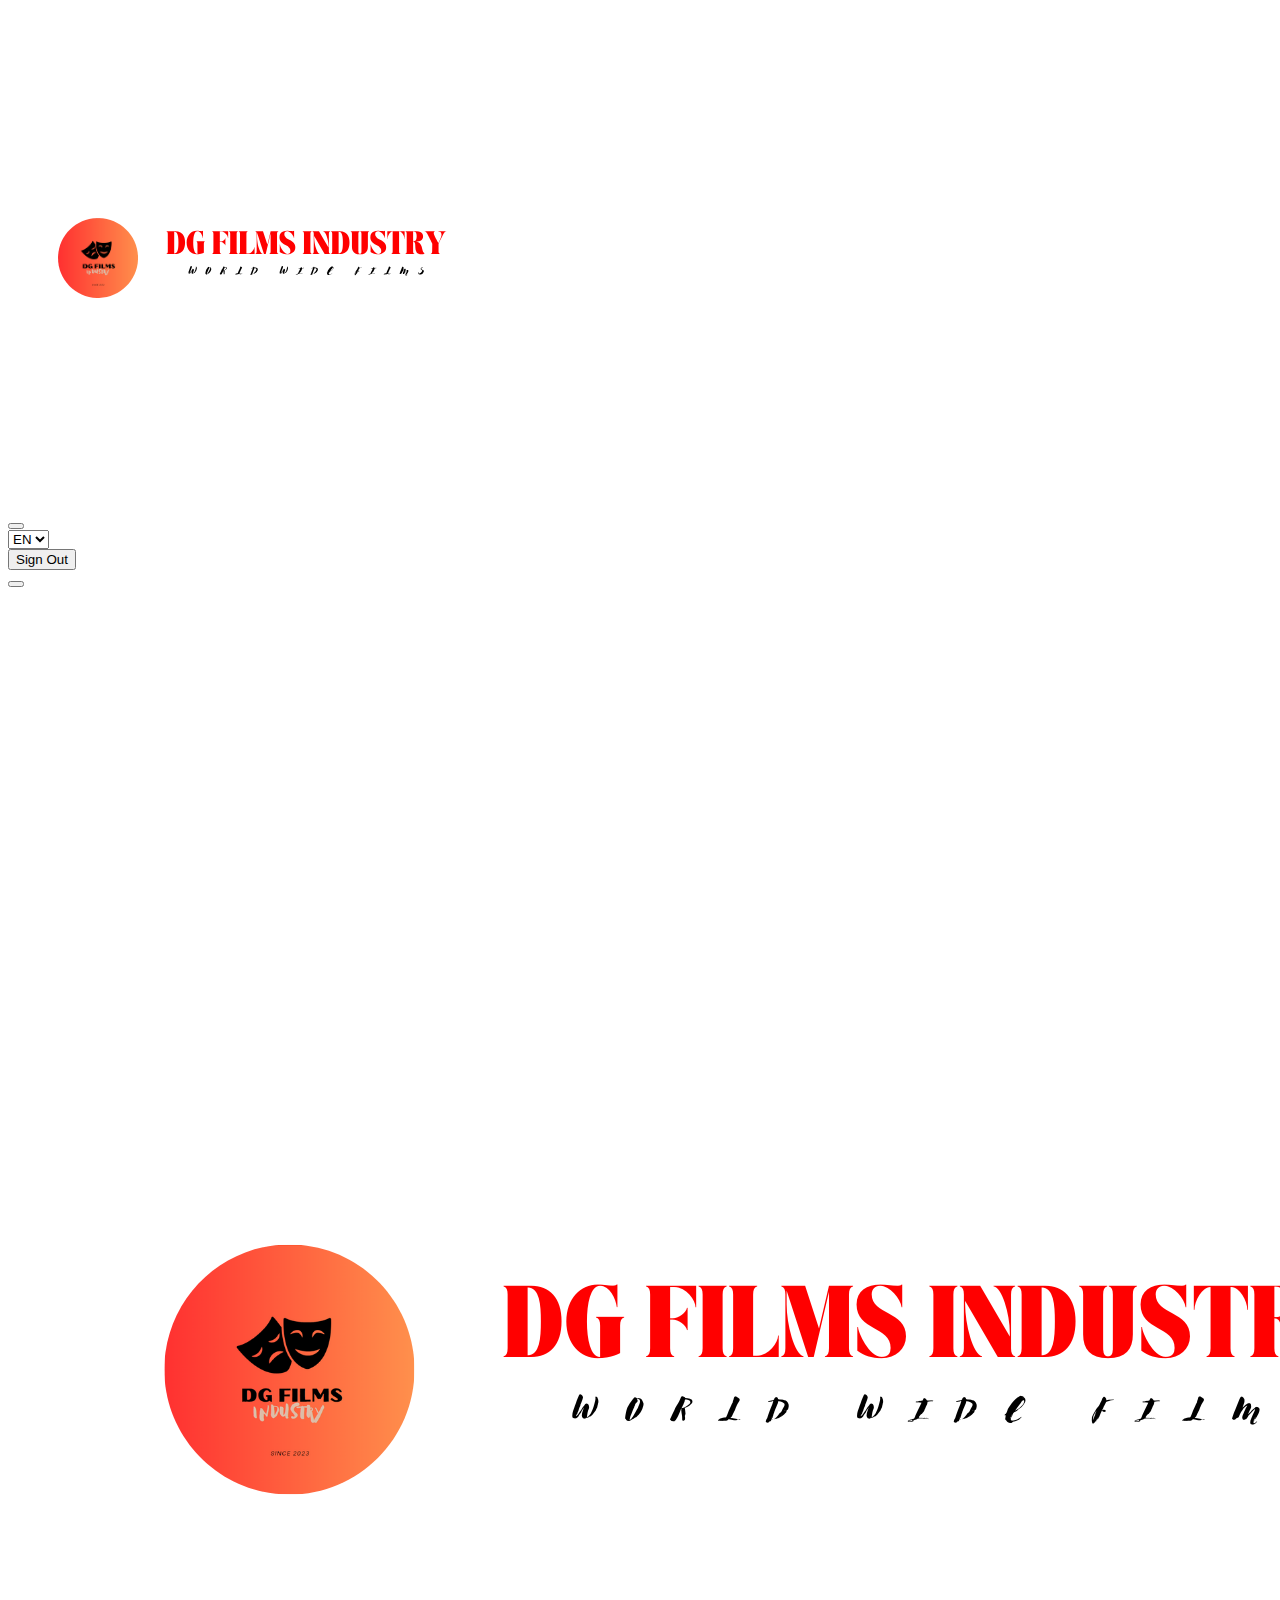
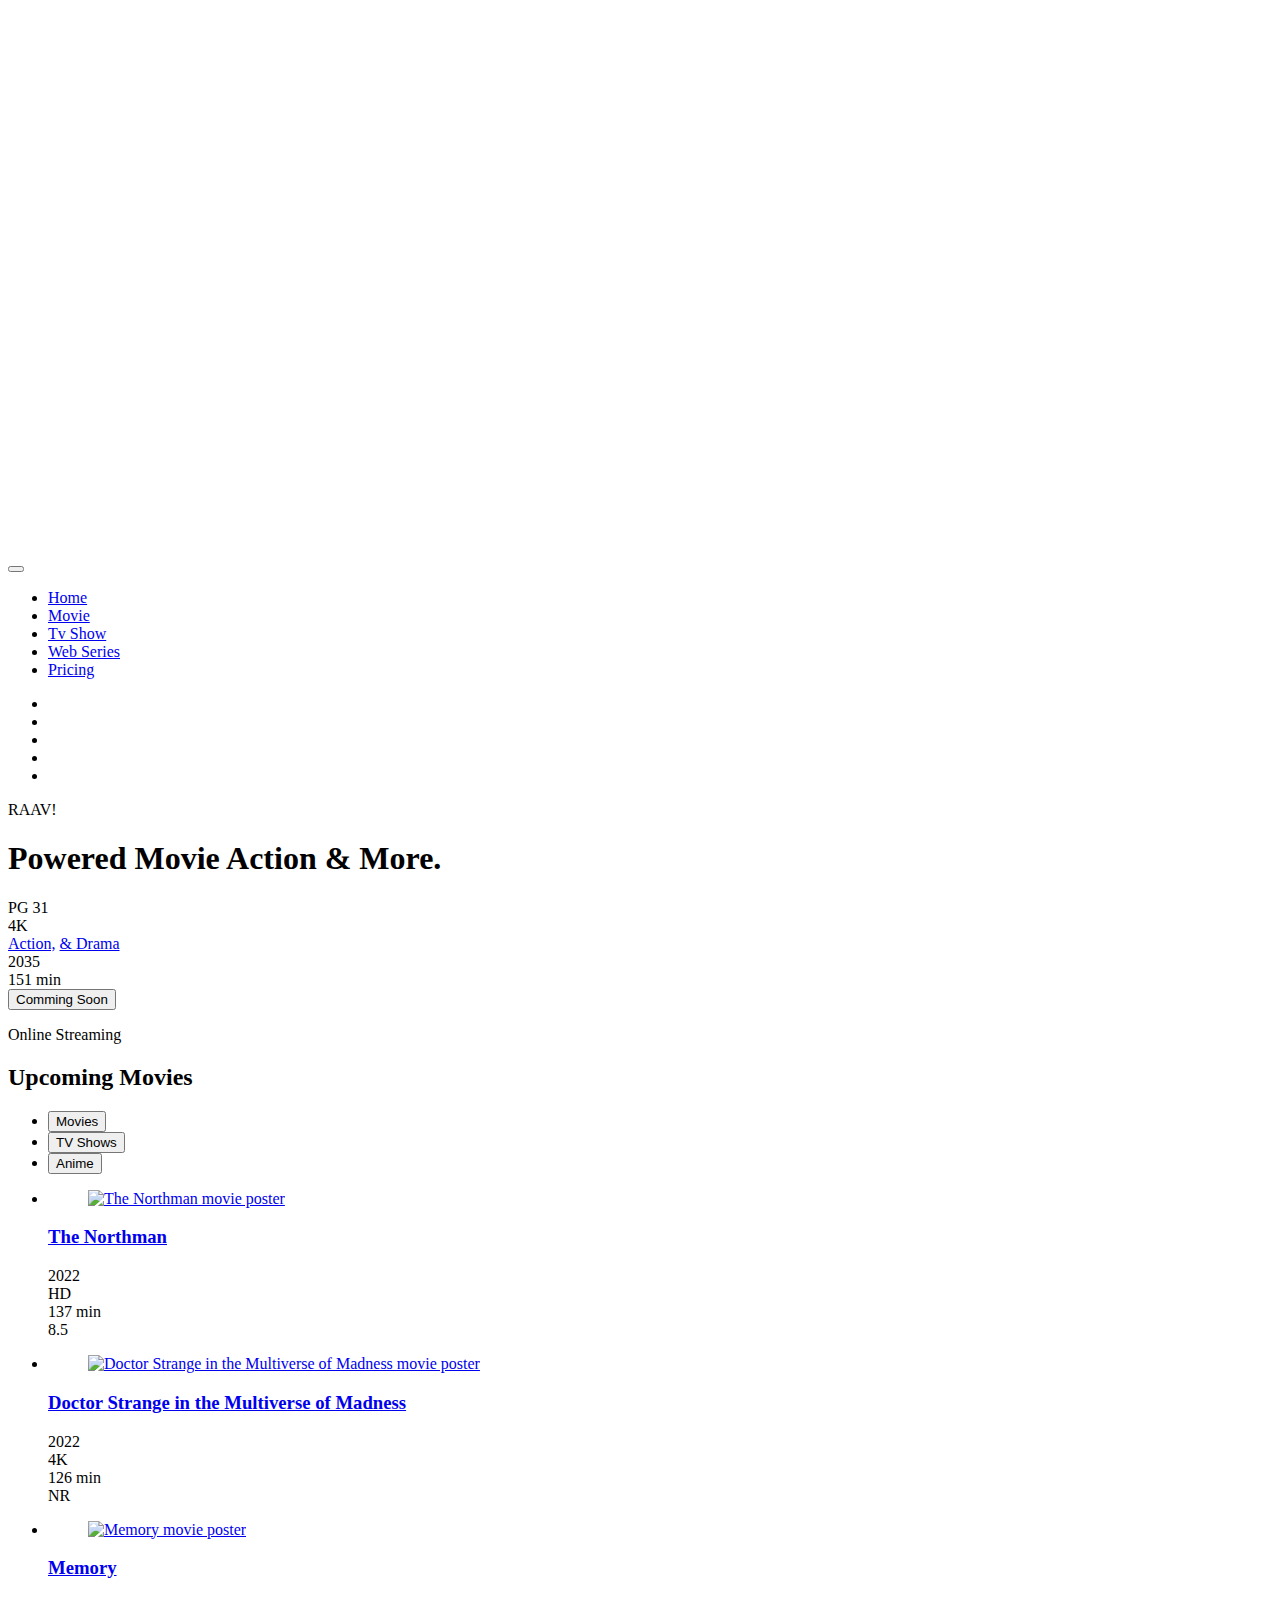
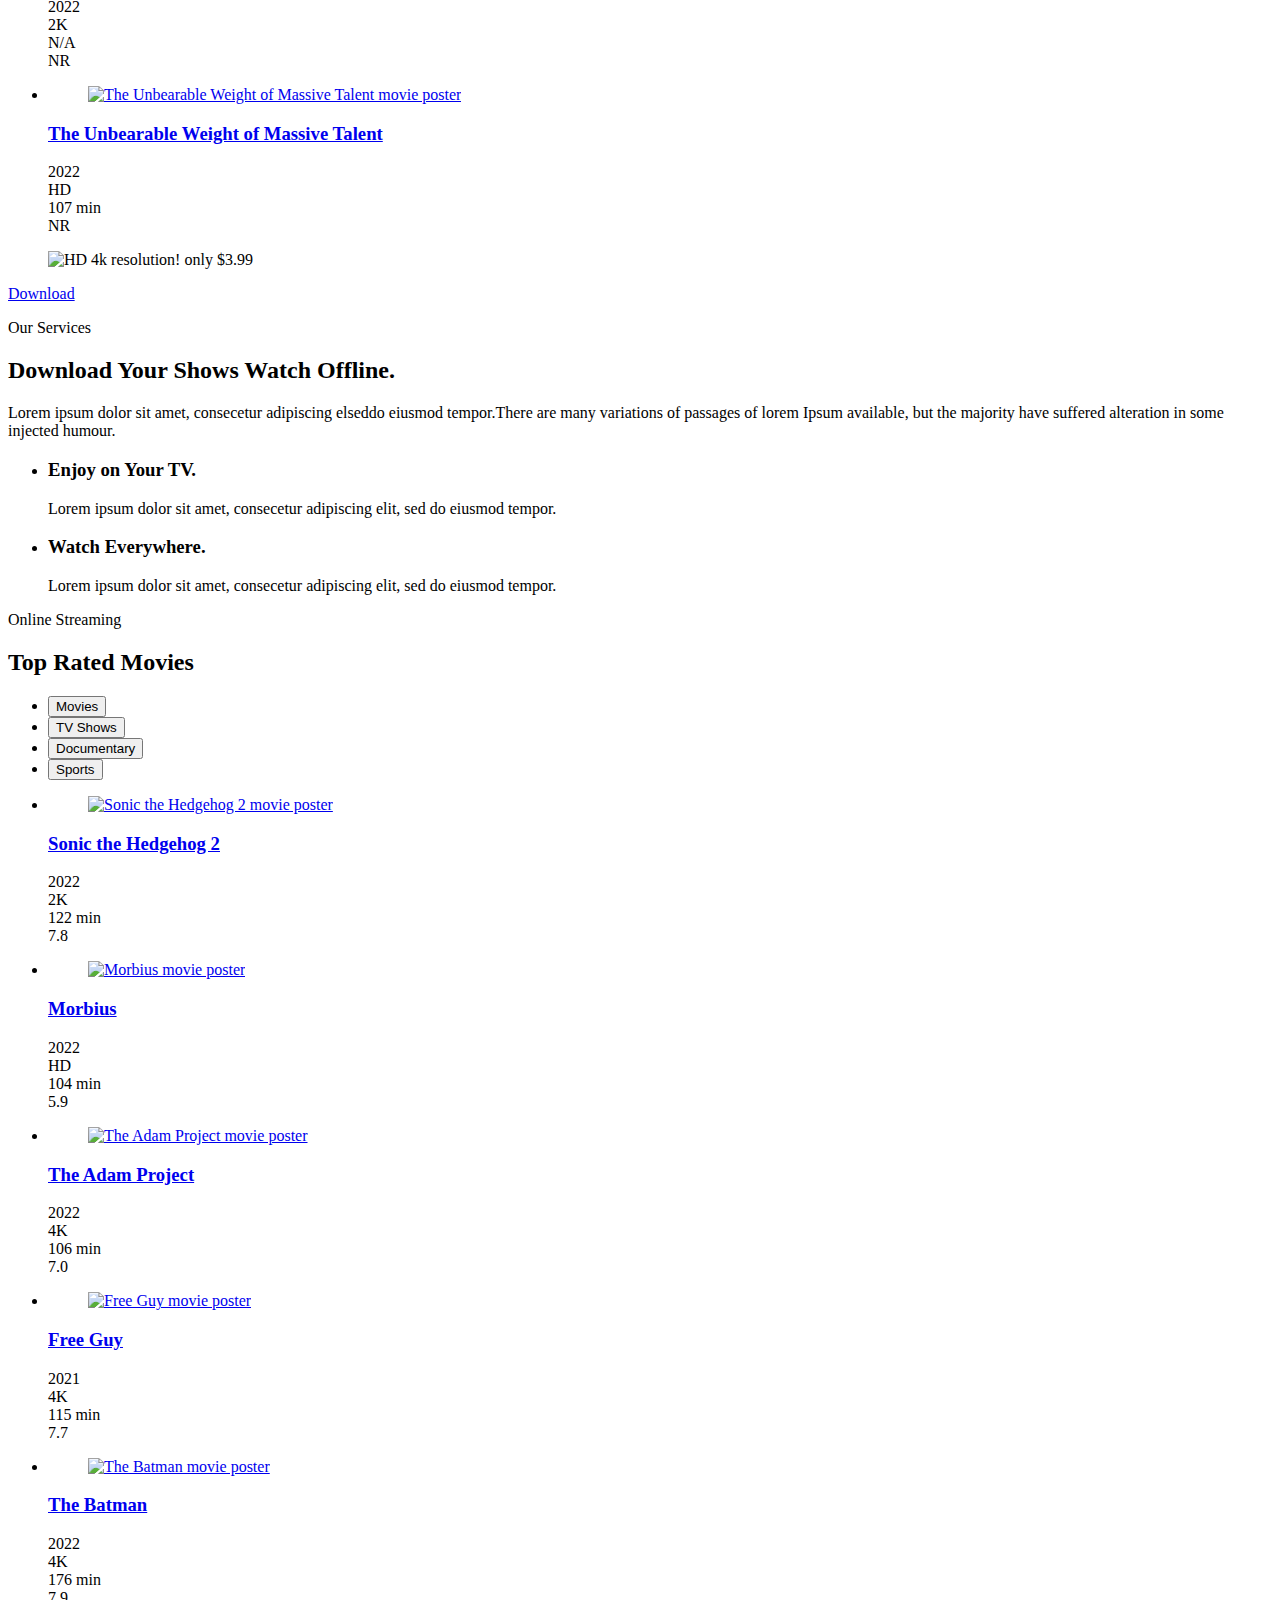
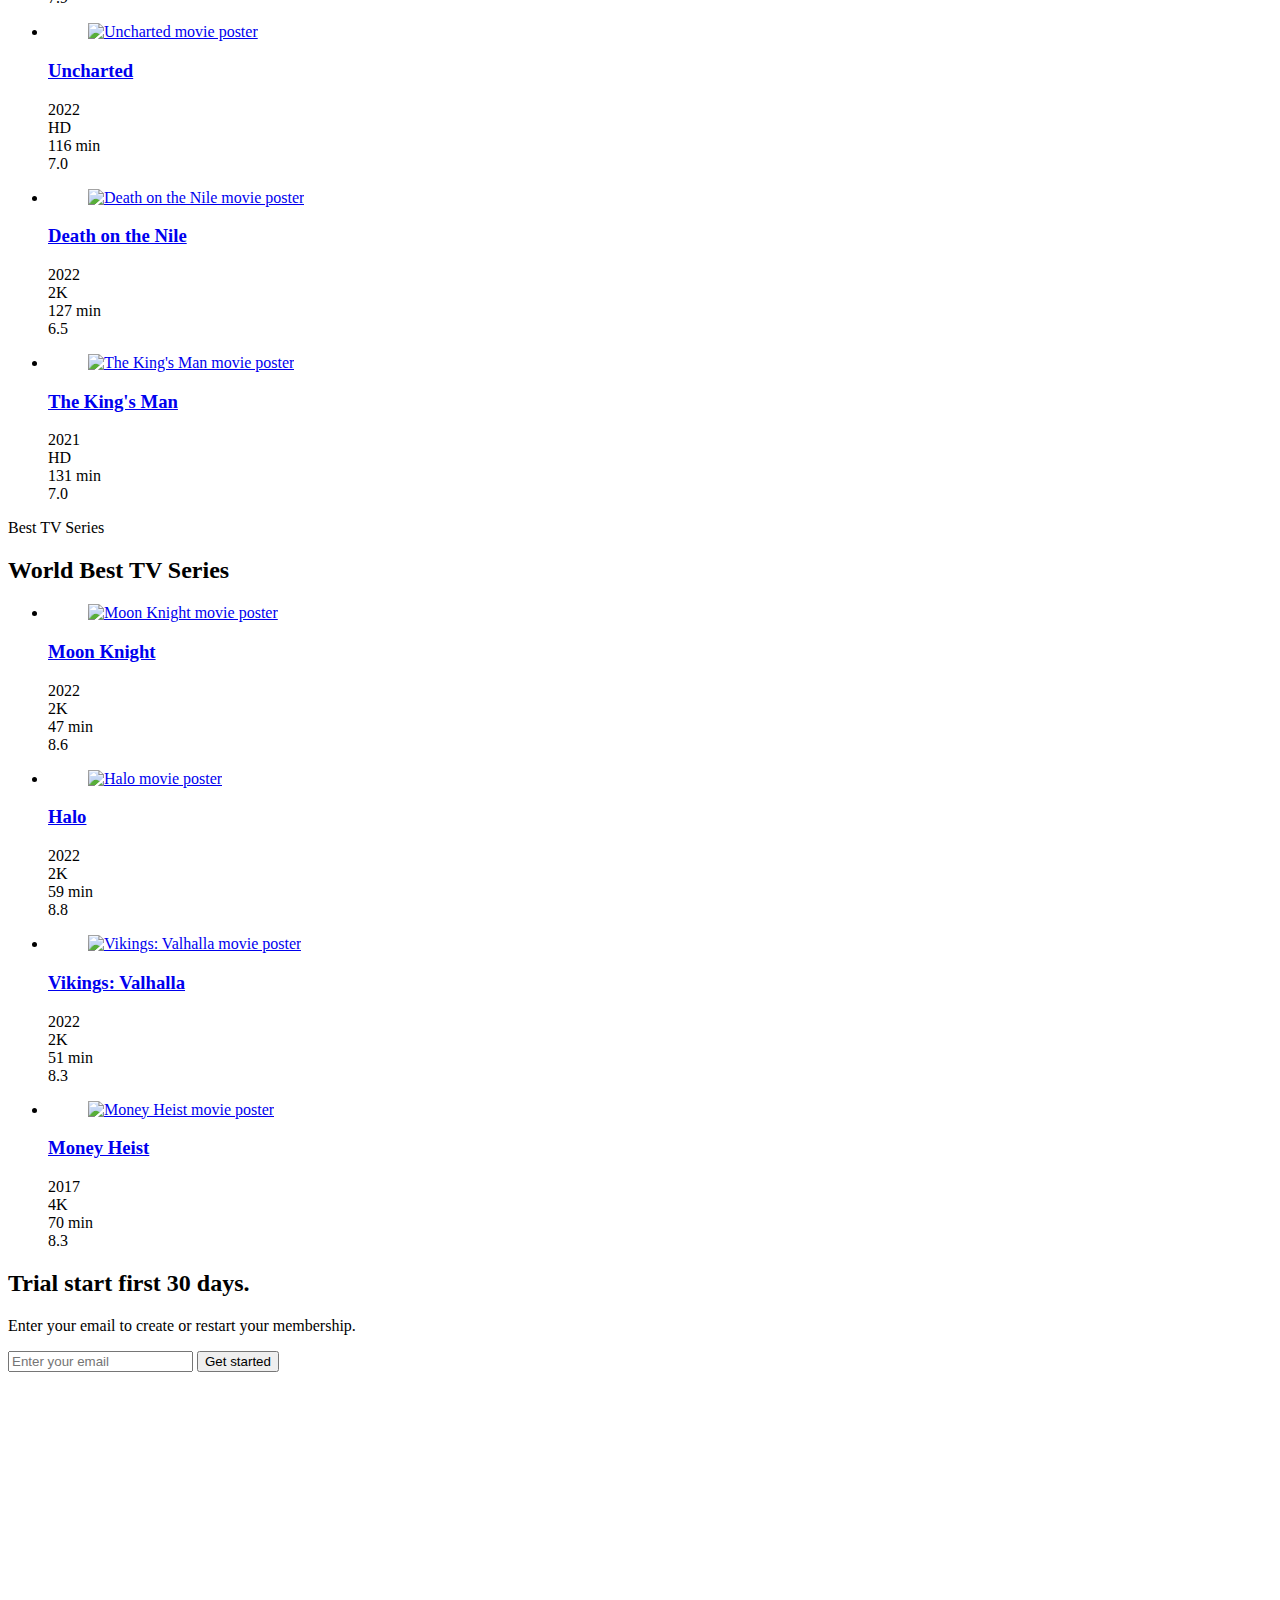
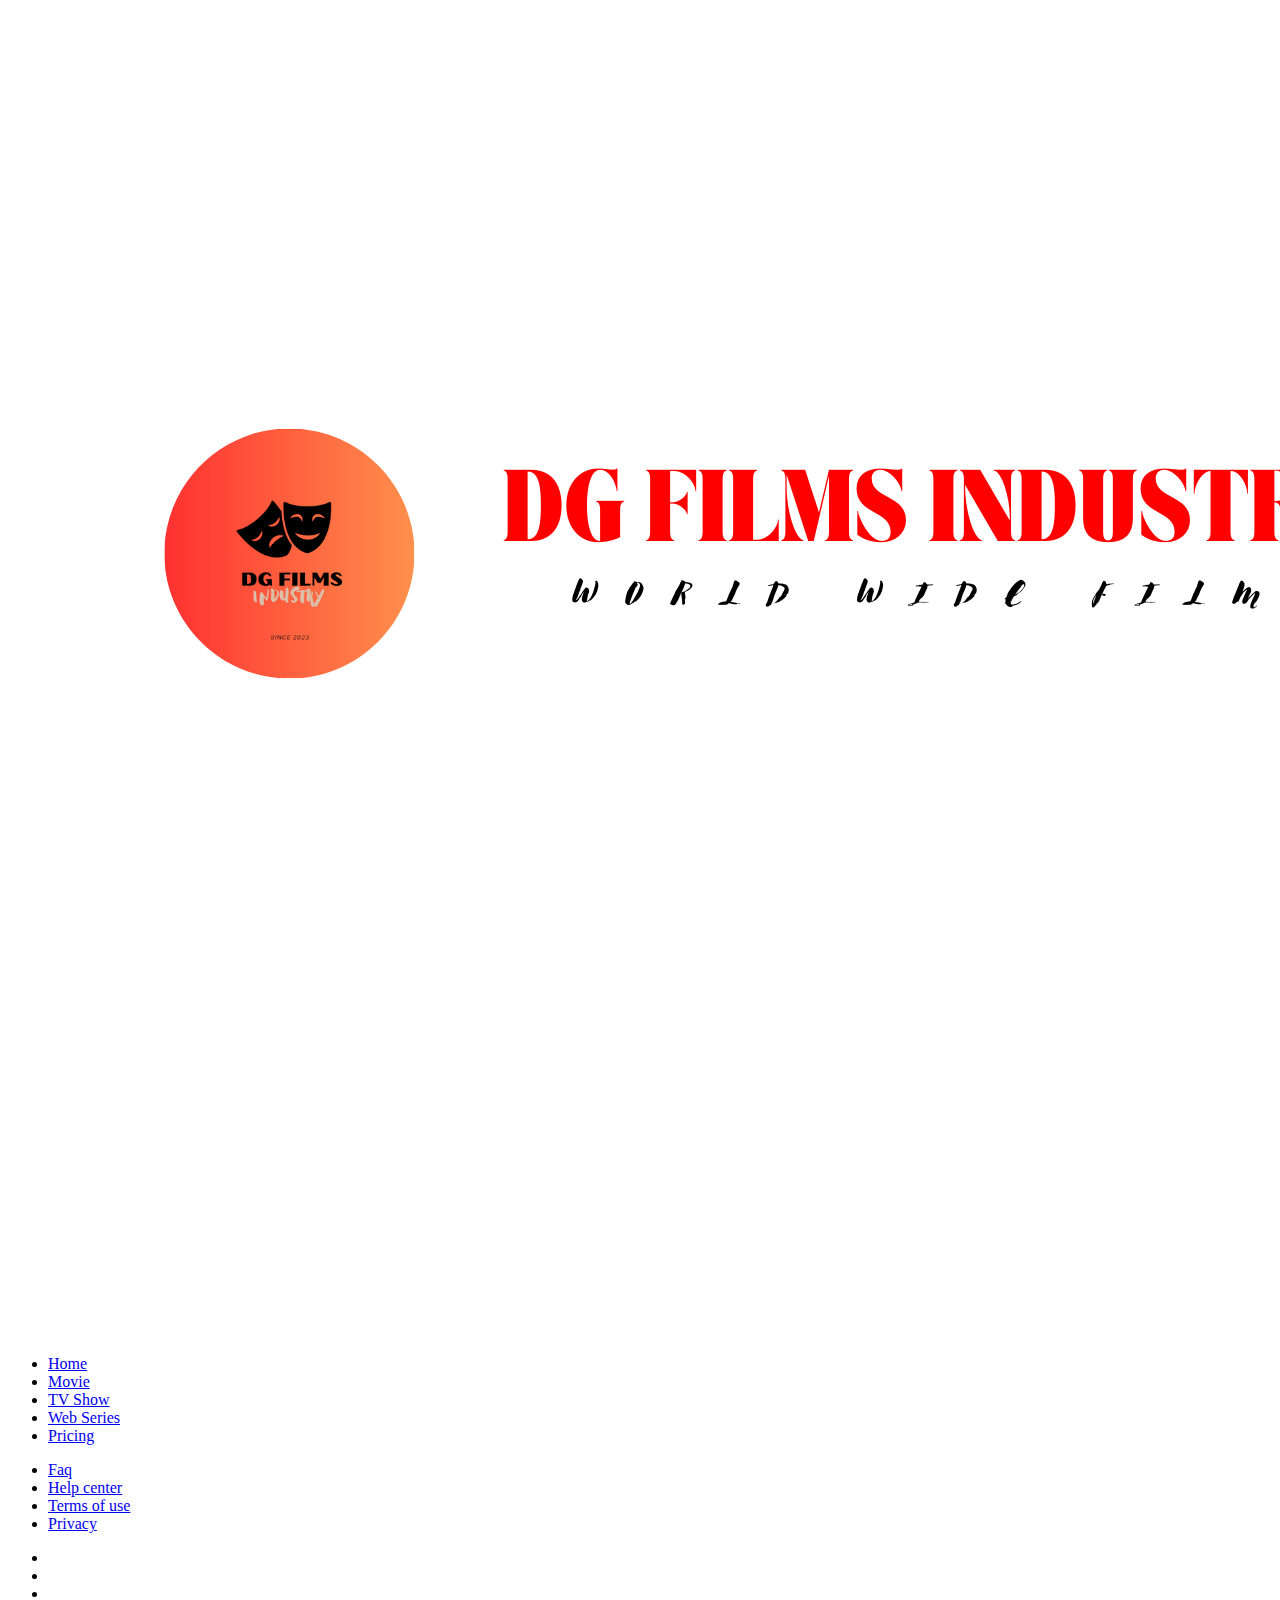
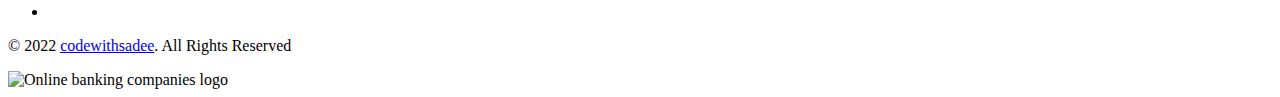
==== filmlane-master/index.html @ df61badb "ADD" ====
<!DOCTYPE html>
<html lang="en">

<head>
  <meta charset="UTF-8">
  <meta http-equiv="X-UA-Compatible" content="IE=edge">
  <meta name="viewport" content="width=device-width, initial-scale=1.0">
  <title>DGFIndustry - World Wide Films</title>

  <!-- 
    - favicon
  -->
  <link rel="shortcut icon" href="./favicon.svg" type="image/svg+xml">

  <!-- 
    - custom css link
  -->
  <link rel="stylesheet" href="./assets/css/style.css">

  <!-- 
    - google font link
  -->
  <link rel="preconnect" href="https://fonts.googleapis.com">
  <link rel="preconnect" href="https://fonts.gstatic.com" crossorigin>
  <link href="https://fonts.googleapis.com/css2?family=Poppins:wght@400;500;600;700&display=swap" rel="stylesheet">
</head>

<body id="top">

  <!-- 
    - #HEADER
  -->

  <header class="header" data-header>
    <div class="container">

      <div class="overlay" data-overlay></div>

      <a href="./index.html" class="logo">
        <img src="./assets/images/DGF Industry.svg" alt="Filmlane logo">
      </a>

      <div class="header-actions">

        <button class="search-btn">
          <ion-icon name="search-outline"></ion-icon>
        </button>

        <div class="lang-wrapper">
          <label for="language">
            <ion-icon name="globe-outline"></ion-icon>
          </label>

          <select name="language" id="language">
            <option value="en">EN</option>
            <option value="au">AU</option>
            <option value="ar">AR</option>
            <option value="tu">TU</option>
          </select>
        </div>

        <button class="btn btn-primary">Sign Out</button>

      </div>

      <button class="menu-open-btn" data-menu-open-btn>
        <ion-icon name="reorder-two"></ion-icon>
      </button>

      <nav class="navbar" data-navbar>

        <div class="navbar-top">

          <a href="./index.html" class="logo">
            <img src="./assets/images/project-logo.png" alt="Filmlane logo">
          </a>

          <button class="menu-close-btn" data-menu-close-btn>
            <ion-icon name="close-outline"></ion-icon>
          </button>

        </div>

        <ul class="navbar-list">

          <li>
            <a href="./index.html" class="navbar-link">Home</a>
          </li>

          <li>
            <a href="#" class="navbar-link">Movie</a>
          </li>

          <li>
            <a href="#" class="navbar-link">Tv Show</a>
          </li>

          <li>
            <a href="#" class="navbar-link">Web Series</a>
          </li>

          <li>
            <a href="#" class="navbar-link">Pricing</a>
          </li>

        </ul>

        <ul class="navbar-social-list">

          <li>
            <a href="#" class="navbar-social-link">
              <ion-icon name="logo-twitter"></ion-icon>
            </a>
          </li>

          <li>
            <a href="#" class="navbar-social-link">
              <ion-icon name="logo-facebook"></ion-icon>
            </a>
          </li>

          <li>
            <a href="#" class="navbar-social-link">
              <ion-icon name="logo-pinterest"></ion-icon>
            </a>
          </li>

          <li>
            <a href="#" class="navbar-social-link">
              <ion-icon name="logo-instagram"></ion-icon>
            </a>
          </li>

          <li>
            <a href="#" class="navbar-social-link">
              <ion-icon name="logo-youtube"></ion-icon>
            </a>
          </li>

        </ul>

      </nav>

    </div>
  </header>





  <main>
    <article>

      <!-- 
        - #HERO
      -->

      <section class="hero">
        <div class="container">

          <div class="hero-content">

            <p class="hero-subtitle">RAAV!</p>

            <h1 class="h1 hero-title">
              Powered <strong>Movie</strong> Action & More.
            </h1>

            <div class="meta-wrapper">

              <div class="badge-wrapper">
                <div class="badge badge-fill">PG 31</div>

                <div class="badge badge-outline">4K</div>
              </div>

              <div class="ganre-wrapper">
                <a href="#">Action,</a>

                <a href="#">& Drama</a>
              </div>

              <div class="date-time">

                <div>
                  <ion-icon name="calendar-outline"></ion-icon>

                  <time datetime="2022">2035</time>
                </div>

                <div>
                  <ion-icon name="time-outline"></ion-icon>

                  <time datetime="PT128M">151 min</time>
                </div>

              </div>

            </div>

            <button class="btn btn-primary">


              <span>Comming Soon</span>
            </button>

          </div>

        </div>
      </section>





      <!-- 
        - #UPCOMING
      -->

      <section class="upcoming">
        <div class="container">

          <div class="flex-wrapper">

            <div class="title-wrapper">
              <p class="section-subtitle">Online Streaming</p>

              <h2 class="h2 section-title">Upcoming Movies</h2>
            </div>

            <ul class="filter-list">

              <li>
                <button class="filter-btn">Movies</button>
              </li>

              <li>
                <button class="filter-btn">TV Shows</button>
              </li>

              <li>
                <button class="filter-btn">Anime</button>
              </li>

            </ul>

          </div>

          <ul class="movies-list  has-scrollbar">

            <li>
              <div class="movie-card">

                <a href="./movie-details.html">
                  <figure class="card-banner">
                    <img src="./assets/images/upcoming-1.png" alt="The Northman movie poster">
                  </figure>
                </a>

                <div class="title-wrapper">
                  <a href="./movie-details.html">
                    <h3 class="card-title">The Northman</h3>
                  </a>

                  <time datetime="2022">2022</time>
                </div>

                <div class="card-meta">
                  <div class="badge badge-outline">HD</div>

                  <div class="duration">
                    <ion-icon name="time-outline"></ion-icon>

                    <time datetime="PT137M">137 min</time>
                  </div>

                  <div class="rating">
                    <ion-icon name="star"></ion-icon>

                    <data>8.5</data>
                  </div>
                </div>

              </div>
            </li>

            <li>
              <div class="movie-card">

                <a href="./movie-details.html">
                  <figure class="card-banner">
                    <img src="./assets/images/upcoming-2.png"
                      alt="Doctor Strange in the Multiverse of Madness movie poster">
                  </figure>
                </a>

                <div class="title-wrapper">
                  <a href="./movie-details.html">
                    <h3 class="card-title">Doctor Strange in the Multiverse of Madness</h3>
                  </a>

                  <time datetime="2022">2022</time>
                </div>

                <div class="card-meta">
                  <div class="badge badge-outline">4K</div>

                  <div class="duration">
                    <ion-icon name="time-outline"></ion-icon>

                    <time datetime="PT126M">126 min</time>
                  </div>

                  <div class="rating">
                    <ion-icon name="star"></ion-icon>

                    <data>NR</data>
                  </div>
                </div>

              </div>
            </li>

            <li>
              <div class="movie-card">

                <a href="./movie-details.html">
                  <figure class="card-banner">
                    <img src="./assets/images/upcoming-3.png" alt="Memory movie poster">
                  </figure>
                </a>

                <div class="title-wrapper">
                  <a href="./movie-details.html">
                    <h3 class="card-title">Memory</h3>
                  </a>

                  <time datetime="2022">2022</time>
                </div>

                <div class="card-meta">
                  <div class="badge badge-outline">2K</div>

                  <div class="duration">
                    <ion-icon name="time-outline"></ion-icon>

                    <time datetime="">N/A</time>
                  </div>

                  <div class="rating">
                    <ion-icon name="star"></ion-icon>

                    <data>NR</data>
                  </div>
                </div>

              </div>
            </li>

            <li>
              <div class="movie-card">

                <a href="./movie-details.html">
                  <figure class="card-banner">
                    <img src="./assets/images/upcoming-4.png"
                      alt="The Unbearable Weight of Massive Talent movie poster">
                  </figure>
                </a>

                <div class="title-wrapper">
                  <a href="./movie-details.html">
                    <h3 class="card-title">The Unbearable Weight of Massive Talent</h3>
                  </a>

                  <time datetime="2022">2022</time>
                </div>

                <div class="card-meta">
                  <div class="badge badge-outline">HD</div>

                  <div class="duration">
                    <ion-icon name="time-outline"></ion-icon>

                    <time datetime="PT107M">107 min</time>
                  </div>

                  <div class="rating">
                    <ion-icon name="star"></ion-icon>

                    <data>NR</data>
                  </div>
                </div>

              </div>
            </li>

          </ul>

        </div>
      </section>





      <!-- 
        - #SERVICE
      -->

      <section class="service">
        <div class="container">

          <div class="service-banner">
            <figure>
              <img src="./assets/images/service-banner.jpg" alt="HD 4k resolution! only $3.99">
            </figure>

            <a href="./assets/images/service-banner.jpg" download class="service-btn">
              <span>Download</span>

              <ion-icon name="download-outline"></ion-icon>
            </a>
          </div>

          <div class="service-content">

            <p class="service-subtitle">Our Services</p>

            <h2 class="h2 service-title">Download Your Shows Watch Offline.</h2>

            <p class="service-text">
              Lorem ipsum dolor sit amet, consecetur adipiscing elseddo eiusmod tempor.There are many variations of
              passages of lorem
              Ipsum available, but the majority have suffered alteration in some injected humour.
            </p>

            <ul class="service-list">

              <li>
                <div class="service-card">

                  <div class="card-icon">
                    <ion-icon name="tv"></ion-icon>
                  </div>

                  <div class="card-content">
                    <h3 class="h3 card-title">Enjoy on Your TV.</h3>

                    <p class="card-text">
                      Lorem ipsum dolor sit amet, consecetur adipiscing elit, sed do eiusmod tempor.
                    </p>
                  </div>

                </div>
              </li>

              <li>
                <div class="service-card">

                  <div class="card-icon">
                    <ion-icon name="videocam"></ion-icon>
                  </div>

                  <div class="card-content">
                    <h3 class="h3 card-title">Watch Everywhere.</h3>

                    <p class="card-text">
                      Lorem ipsum dolor sit amet, consecetur adipiscing elit, sed do eiusmod tempor.
                    </p>
                  </div>

                </div>
              </li>

            </ul>

          </div>

        </div>
      </section>





      <!-- 
        - #TOP RATED
      -->

      <section class="top-rated">
        <div class="container">

          <p class="section-subtitle">Online Streaming</p>

          <h2 class="h2 section-title">Top Rated Movies</h2>

          <ul class="filter-list">

            <li>
              <button class="filter-btn">Movies</button>
            </li>

            <li>
              <button class="filter-btn">TV Shows</button>
            </li>

            <li>
              <button class="filter-btn">Documentary</button>
            </li>

            <li>
              <button class="filter-btn">Sports</button>
            </li>

          </ul>

          <ul class="movies-list">

            <li>
              <div class="movie-card">

                <a href="./movie-details.html">
                  <figure class="card-banner">
                    <img src="./assets/images/movie-1.png" alt="Sonic the Hedgehog 2 movie poster">
                  </figure>
                </a>

                <div class="title-wrapper">
                  <a href="./movie-details.html">
                    <h3 class="card-title">Sonic the Hedgehog 2</h3>
                  </a>

                  <time datetime="2022">2022</time>
                </div>

                <div class="card-meta">
                  <div class="badge badge-outline">2K</div>

                  <div class="duration">
                    <ion-icon name="time-outline"></ion-icon>

                    <time datetime="PT122M">122 min</time>
                  </div>

                  <div class="rating">
                    <ion-icon name="star"></ion-icon>

                    <data>7.8</data>
                  </div>
                </div>

              </div>
            </li>

            <li>
              <div class="movie-card">

                <a href="./movie-details.html">
                  <figure class="card-banner">
                    <img src="./assets/images/movie-2.png" alt="Morbius movie poster">
                  </figure>
                </a>

                <div class="title-wrapper">
                  <a href="./movie-details.html">
                    <h3 class="card-title">Morbius</h3>
                  </a>

                  <time datetime="2022">2022</time>
                </div>

                <div class="card-meta">
                  <div class="badge badge-outline">HD</div>

                  <div class="duration">
                    <ion-icon name="time-outline"></ion-icon>

                    <time datetime="PT104M">104 min</time>
                  </div>

                  <div class="rating">
                    <ion-icon name="star"></ion-icon>

                    <data>5.9</data>
                  </div>
                </div>

              </div>
            </li>

            <li>
              <div class="movie-card">

                <a href="./movie-details.html">
                  <figure class="card-banner">
                    <img src="./assets/images/movie-3.png" alt="The Adam Project movie poster">
                  </figure>
                </a>

                <div class="title-wrapper">
                  <a href="./movie-details.html">
                    <h3 class="card-title">The Adam Project</h3>
                  </a>

                  <time datetime="2022">2022</time>
                </div>

                <div class="card-meta">
                  <div class="badge badge-outline">4K</div>

                  <div class="duration">
                    <ion-icon name="time-outline"></ion-icon>

                    <time datetime="PT106M">106 min</time>
                  </div>

                  <div class="rating">
                    <ion-icon name="star"></ion-icon>

                    <data>7.0</data>
                  </div>
                </div>

              </div>
            </li>

            <li>
              <div class="movie-card">

                <a href="./movie-details.html">
                  <figure class="card-banner">
                    <img src="./assets/images/movie-4.png" alt="Free Guy movie poster">
                  </figure>
                </a>

                <div class="title-wrapper">
                  <a href="./movie-details.html">
                    <h3 class="card-title">Free Guy</h3>
                  </a>

                  <time datetime="2021">2021</time>
                </div>

                <div class="card-meta">
                  <div class="badge badge-outline">4K</div>

                  <div class="duration">
                    <ion-icon name="time-outline"></ion-icon>

                    <time datetime="PT115M">115 min</time>
                  </div>

                  <div class="rating">
                    <ion-icon name="star"></ion-icon>

                    <data>7.7</data>
                  </div>
                </div>

              </div>
            </li>

            <li>
              <div class="movie-card">

                <a href="./movie-details.html">
                  <figure class="card-banner">
                    <img src="./assets/images/movie-5.png" alt="The Batman movie poster">
                  </figure>
                </a>

                <div class="title-wrapper">
                  <a href="./movie-details.html">
                    <h3 class="card-title">The Batman</h3>
                  </a>

                  <time datetime="2022">2022</time>
                </div>

                <div class="card-meta">
                  <div class="badge badge-outline">4K</div>

                  <div class="duration">
                    <ion-icon name="time-outline"></ion-icon>

                    <time datetime="PT176M">176 min</time>
                  </div>

                  <div class="rating">
                    <ion-icon name="star"></ion-icon>

                    <data>7.9</data>
                  </div>
                </div>

              </div>
            </li>

            <li>
              <div class="movie-card">

                <a href="./movie-details.html">
                  <figure class="card-banner">
                    <img src="./assets/images/movie-6.png" alt="Uncharted movie poster">
                  </figure>
                </a>

                <div class="title-wrapper">
                  <a href="./movie-details.html">
                    <h3 class="card-title">Uncharted</h3>
                  </a>

                  <time datetime="2022">2022</time>
                </div>

                <div class="card-meta">
                  <div class="badge badge-outline">HD</div>

                  <div class="duration">
                    <ion-icon name="time-outline"></ion-icon>

                    <time datetime="PT116M">116 min</time>
                  </div>

                  <div class="rating">
                    <ion-icon name="star"></ion-icon>

                    <data>7.0</data>
                  </div>
                </div>

              </div>
            </li>

            <li>
              <div class="movie-card">

                <a href="./movie-details.html">
                  <figure class="card-banner">
                    <img src="./assets/images/movie-7.png" alt="Death on the Nile movie poster">
                  </figure>
                </a>

                <div class="title-wrapper">
                  <a href="./movie-details.html">
                    <h3 class="card-title">Death on the Nile</h3>
                  </a>

                  <time datetime="2022">2022</time>
                </div>

                <div class="card-meta">
                  <div class="badge badge-outline">2K</div>

                  <div class="duration">
                    <ion-icon name="time-outline"></ion-icon>

                    <time datetime="PT127M">127 min</time>
                  </div>

                  <div class="rating">
                    <ion-icon name="star"></ion-icon>

                    <data>6.5</data>
                  </div>
                </div>

              </div>
            </li>

            <li>
              <div class="movie-card">

                <a href="./movie-details.html">
                  <figure class="card-banner">
                    <img src="./assets/images/movie-8.png" alt="The King's Man movie poster">
                  </figure>
                </a>

                <div class="title-wrapper">
                  <a href="./movie-details.html">
                    <h3 class="card-title">The King's Man</h3>
                  </a>

                  <time datetime="2021">2021</time>
                </div>

                <div class="card-meta">
                  <div class="badge badge-outline">HD</div>

                  <div class="duration">
                    <ion-icon name="time-outline"></ion-icon>

                    <time datetime="PT131M">131 min</time>
                  </div>

                  <div class="rating">
                    <ion-icon name="star"></ion-icon>

                    <data>7.0</data>
                  </div>
                </div>

              </div>
            </li>

          </ul>

        </div>
      </section>





      <!-- 
        - #TV SERIES
      -->

      <section class="tv-series">
        <div class="container">

          <p class="section-subtitle">Best TV Series</p>

          <h2 class="h2 section-title">World Best TV Series</h2>

          <ul class="movies-list">

            <li>
              <div class="movie-card">

                <a href="./movie-details.html">
                  <figure class="card-banner">
                    <img src="./assets/images/series-1.png" alt="Moon Knight movie poster">
                  </figure>
                </a>

                <div class="title-wrapper">
                  <a href="./movie-details.html">
                    <h3 class="card-title">Moon Knight</h3>
                  </a>

                  <time datetime="2022">2022</time>
                </div>

                <div class="card-meta">
                  <div class="badge badge-outline">2K</div>

                  <div class="duration">
                    <ion-icon name="time-outline"></ion-icon>

                    <time datetime="PT47M">47 min</time>
                  </div>

                  <div class="rating">
                    <ion-icon name="star"></ion-icon>

                    <data>8.6</data>
                  </div>
                </div>

              </div>
            </li>

            <li>
              <div class="movie-card">

                <a href="./movie-details.html">
                  <figure class="card-banner">
                    <img src="./assets/images/series-2.png" alt="Halo movie poster">
                  </figure>
                </a>

                <div class="title-wrapper">
                  <a href="./movie-details.html">
                    <h3 class="card-title">Halo</h3>
                  </a>

                  <time datetime="2022">2022</time>
                </div>

                <div class="card-meta">
                  <div class="badge badge-outline">2K</div>

                  <div class="duration">
                    <ion-icon name="time-outline"></ion-icon>

                    <time datetime="PT59M">59 min</time>
                  </div>

                  <div class="rating">
                    <ion-icon name="star"></ion-icon>

                    <data>8.8</data>
                  </div>
                </div>

              </div>
            </li>

            <li>
              <div class="movie-card">

                <a href="./movie-details.html">
                  <figure class="card-banner">
                    <img src="./assets/images/series-3.png" alt="Vikings: Valhalla movie poster">
                  </figure>
                </a>

                <div class="title-wrapper">
                  <a href="./movie-details.html">
                    <h3 class="card-title">Vikings: Valhalla</h3>
                  </a>

                  <time datetime="2022">2022</time>
                </div>

                <div class="card-meta">
                  <div class="badge badge-outline">2K</div>

                  <div class="duration">
                    <ion-icon name="time-outline"></ion-icon>

                    <time datetime="PT51M">51 min</time>
                  </div>

                  <div class="rating">
                    <ion-icon name="star"></ion-icon>

                    <data>8.3</data>
                  </div>
                </div>

              </div>
            </li>

            <li>
              <div class="movie-card">

                <a href="./movie-details.html">
                  <figure class="card-banner">
                    <img src="./assets/images/series-4.png" alt="Money Heist movie poster">
                  </figure>
                </a>

                <div class="title-wrapper">
                  <a href="./movie-details.html">
                    <h3 class="card-title">Money Heist</h3>
                  </a>

                  <time datetime="2017">2017</time>
                </div>

                <div class="card-meta">
                  <div class="badge badge-outline">4K</div>

                  <div class="duration">
                    <ion-icon name="time-outline"></ion-icon>

                    <time datetime="PT70M">70 min</time>
                  </div>

                  <div class="rating">
                    <ion-icon name="star"></ion-icon>

                    <data>8.3</data>
                  </div>
                </div>

              </div>
            </li>

          </ul>

        </div>
      </section>





      <!-- 
        - #CTA
      -->

      <section class="cta">
        <div class="container">

          <div class="title-wrapper">
            <h2 class="cta-title">Trial start first 30 days.</h2>

            <p class="cta-text">
              Enter your email to create or restart your membership.
            </p>
          </div>

          <form action="" class="cta-form">
            <input type="email" name="email" required placeholder="Enter your email" class="email-field">

            <button type="submit" class="cta-form-btn">Get started</button>
          </form>

        </div>
      </section>

    </article>
  </main>





  <!-- 
    - #FOOTER
  -->

  <footer class="footer">

    <div class="footer-top">
      <div class="container">

        <div class="footer-brand-wrapper">

          <a href="./index.html" class="logo">
            <img src="./assets/images/project-logo.png" alt="Filmlane logo">
          </a>

          <ul class="footer-list">

            <li>
              <a href="./index.html" class="footer-link">Home</a>
            </li>

            <li>
              <a href="#" class="footer-link">Movie</a>
            </li>

            <li>
              <a href="#" class="footer-link">TV Show</a>
            </li>

            <li>
              <a href="#" class="footer-link">Web Series</a>
            </li>

            <li>
              <a href="#" class="footer-link">Pricing</a>
            </li>

          </ul>

        </div>

        <div class="divider"></div>

        <div class="quicklink-wrapper">

          <ul class="quicklink-list">

            <li>
              <a href="#" class="quicklink-link">Faq</a>
            </li>

            <li>
              <a href="#" class="quicklink-link">Help center</a>
            </li>

            <li>
              <a href="#" class="quicklink-link">Terms of use</a>
            </li>

            <li>
              <a href="#" class="quicklink-link">Privacy</a>
            </li>

          </ul>

          <ul class="social-list">

            <li>
              <a href="#" class="social-link">
                <ion-icon name="logo-facebook"></ion-icon>
              </a>
            </li>

            <li>
              <a href="#" class="social-link">
                <ion-icon name="logo-twitter"></ion-icon>
              </a>
            </li>

            <li>
              <a href="#" class="social-link">
                <ion-icon name="logo-pinterest"></ion-icon>
              </a>
            </li>

            <li>
              <a href="#" class="social-link">
                <ion-icon name="logo-linkedin"></ion-icon>
              </a>
            </li>

          </ul>

        </div>

      </div>
    </div>

    <div class="footer-bottom">
      <div class="container">

        <p class="copyright">
          &copy; 2022 <a href="#">codewithsadee</a>. All Rights Reserved
        </p>

        <img src="./assets/images/footer-bottom-img.png" alt="Online banking companies logo" class="footer-bottom-img">

      </div>
    </div>

  </footer>





  <!-- 
    - #GO TO TOP
  -->

  <a href="#top" class="go-top" data-go-top>
    <ion-icon name="chevron-up"></ion-icon>
  </a>





  <!-- 
    - custom js link
  -->
  <script src="./assets/js/script.js"></script>

  <!-- 
    - ionicon link
  -->
  <script type="module" src="https://unpkg.com/ionicons@5.5.2/dist/ionicons/ionicons.esm.js"></script>
  <script nomodule src="https://unpkg.com/ionicons@5.5.2/dist/ionicons/ionicons.js"></script>

</body>

</html>
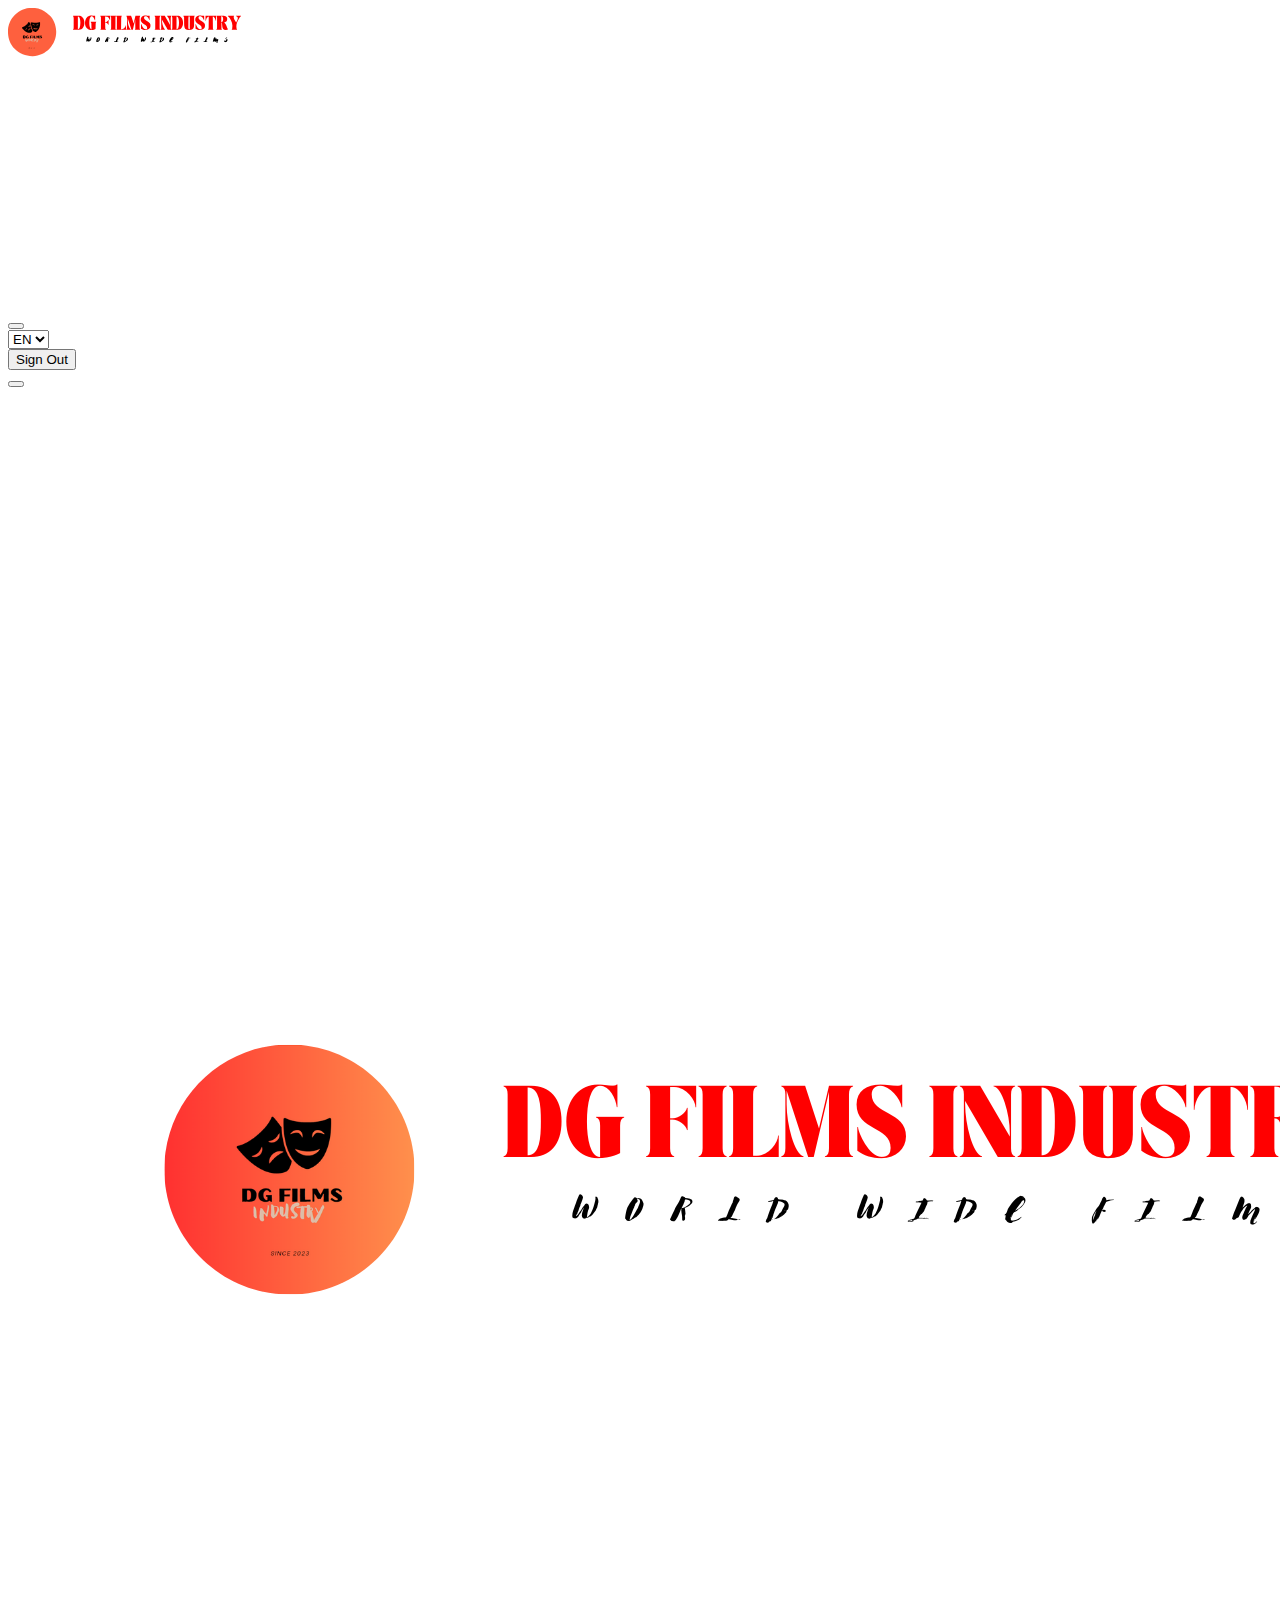
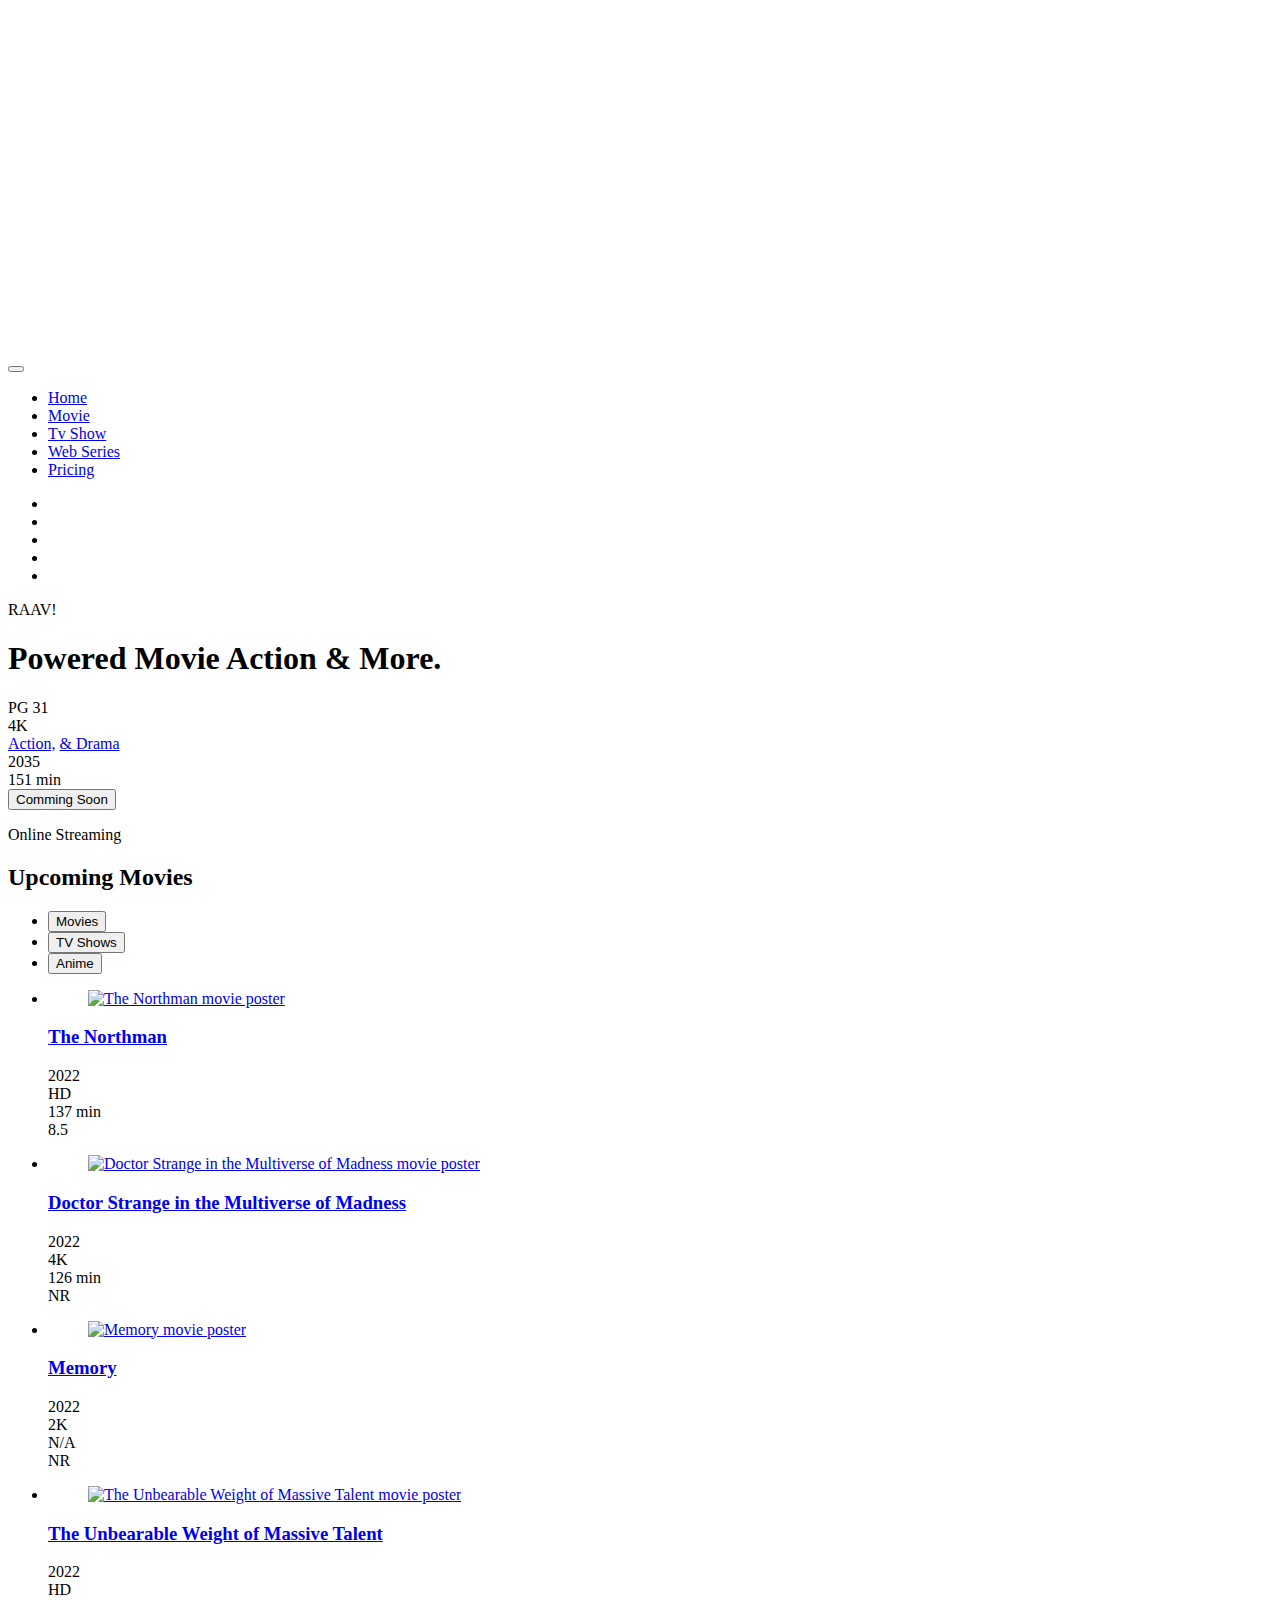
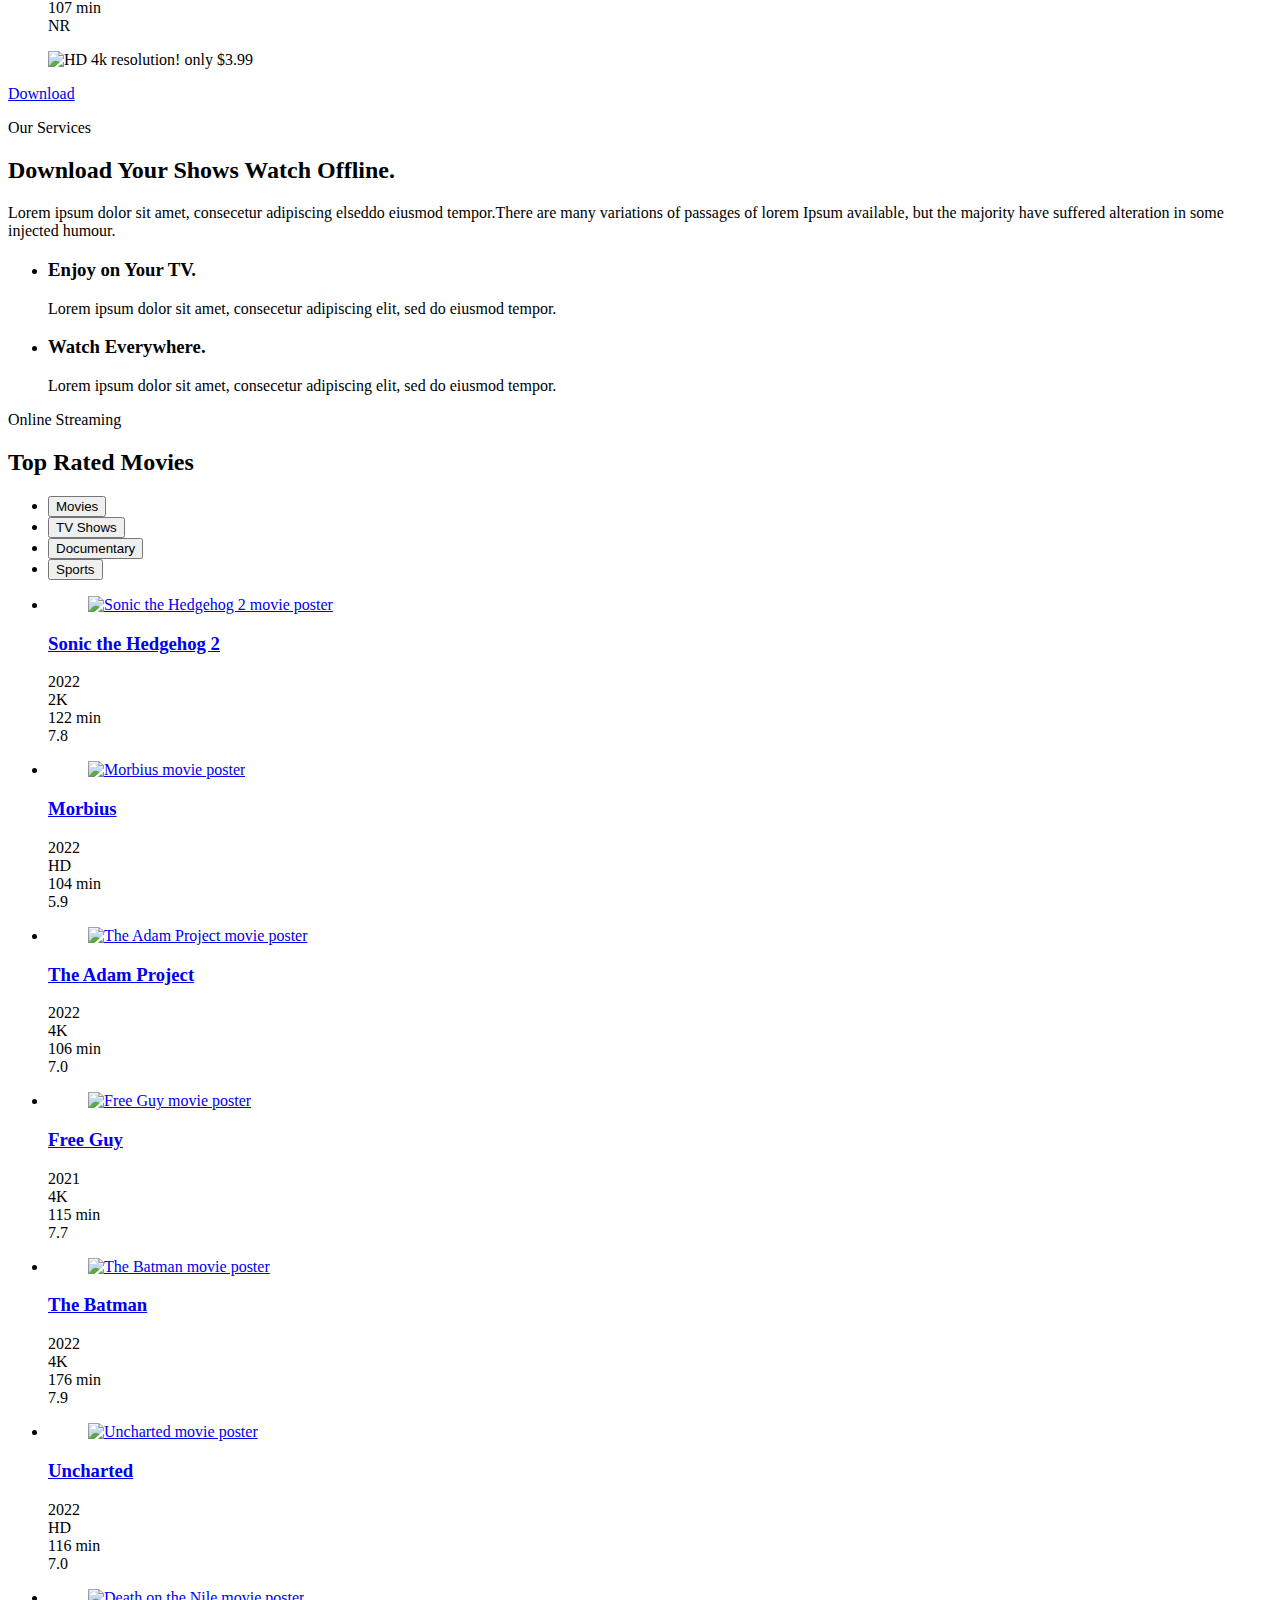
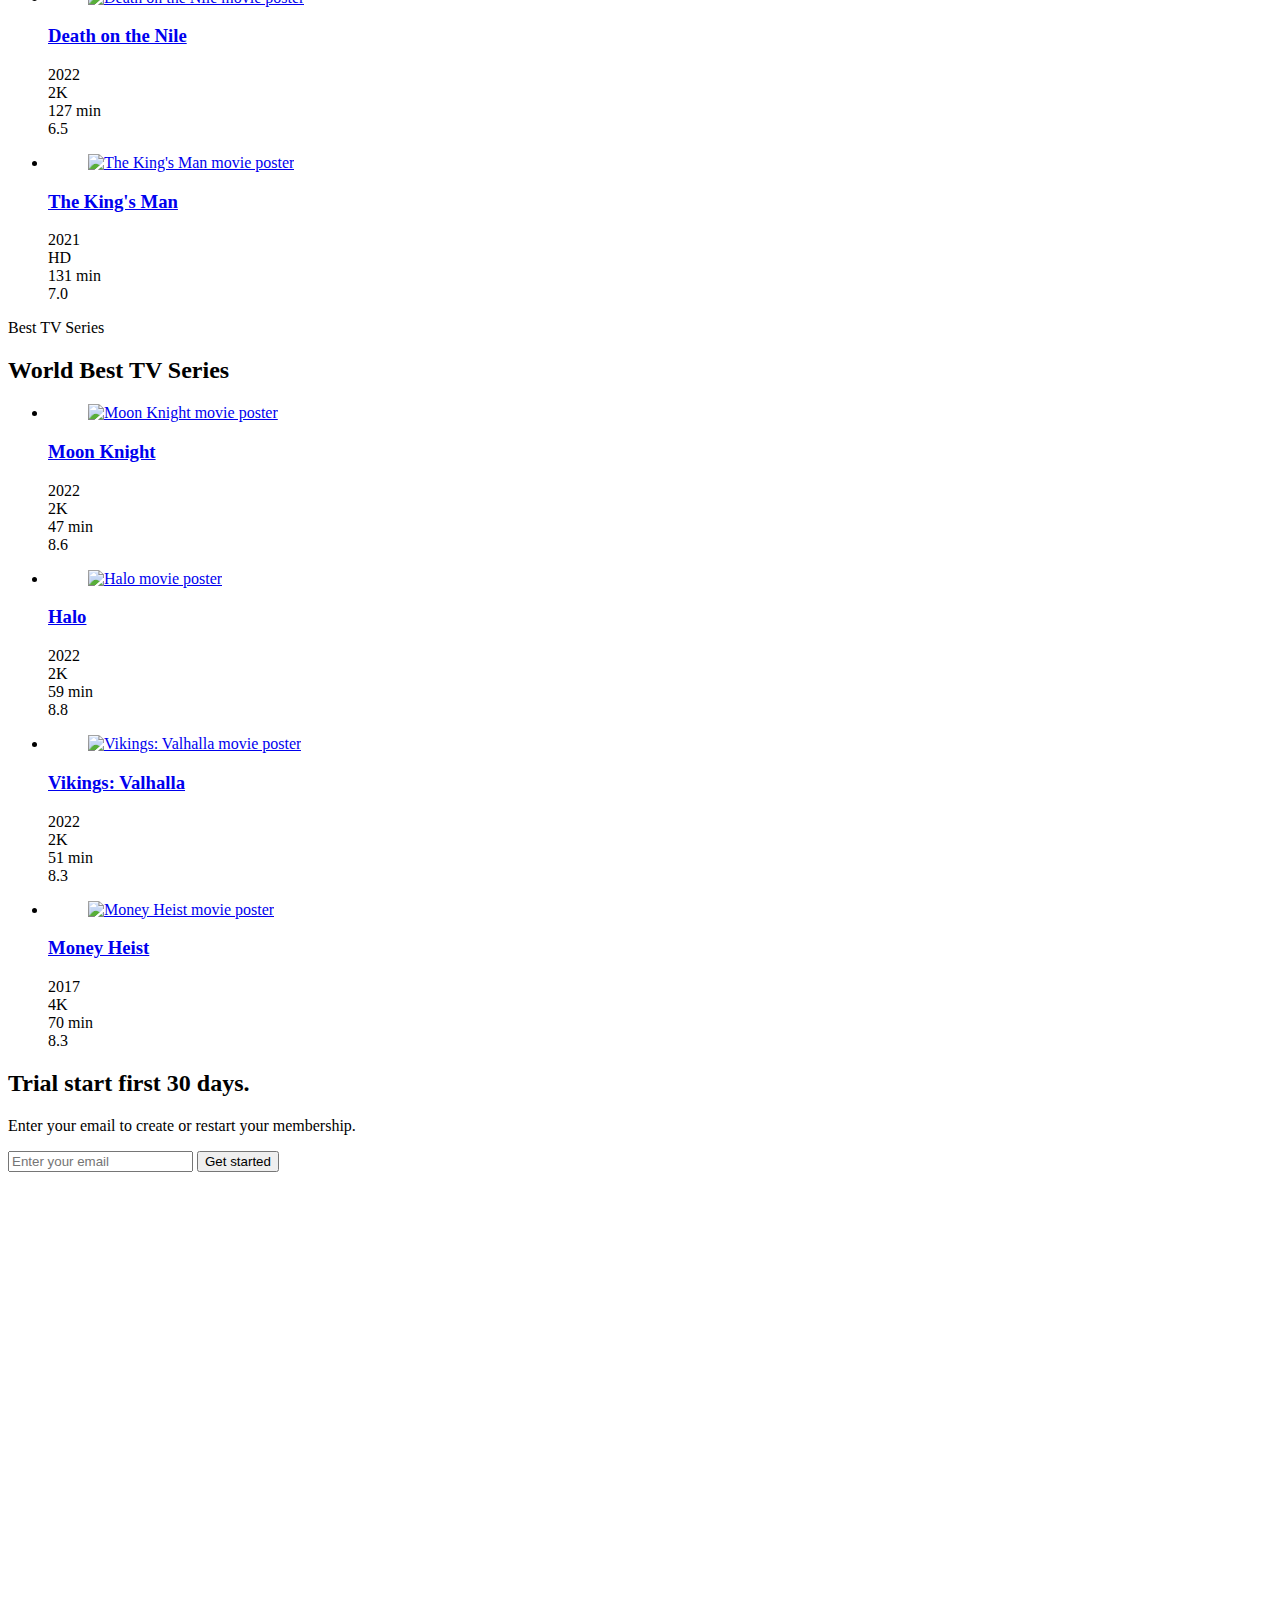
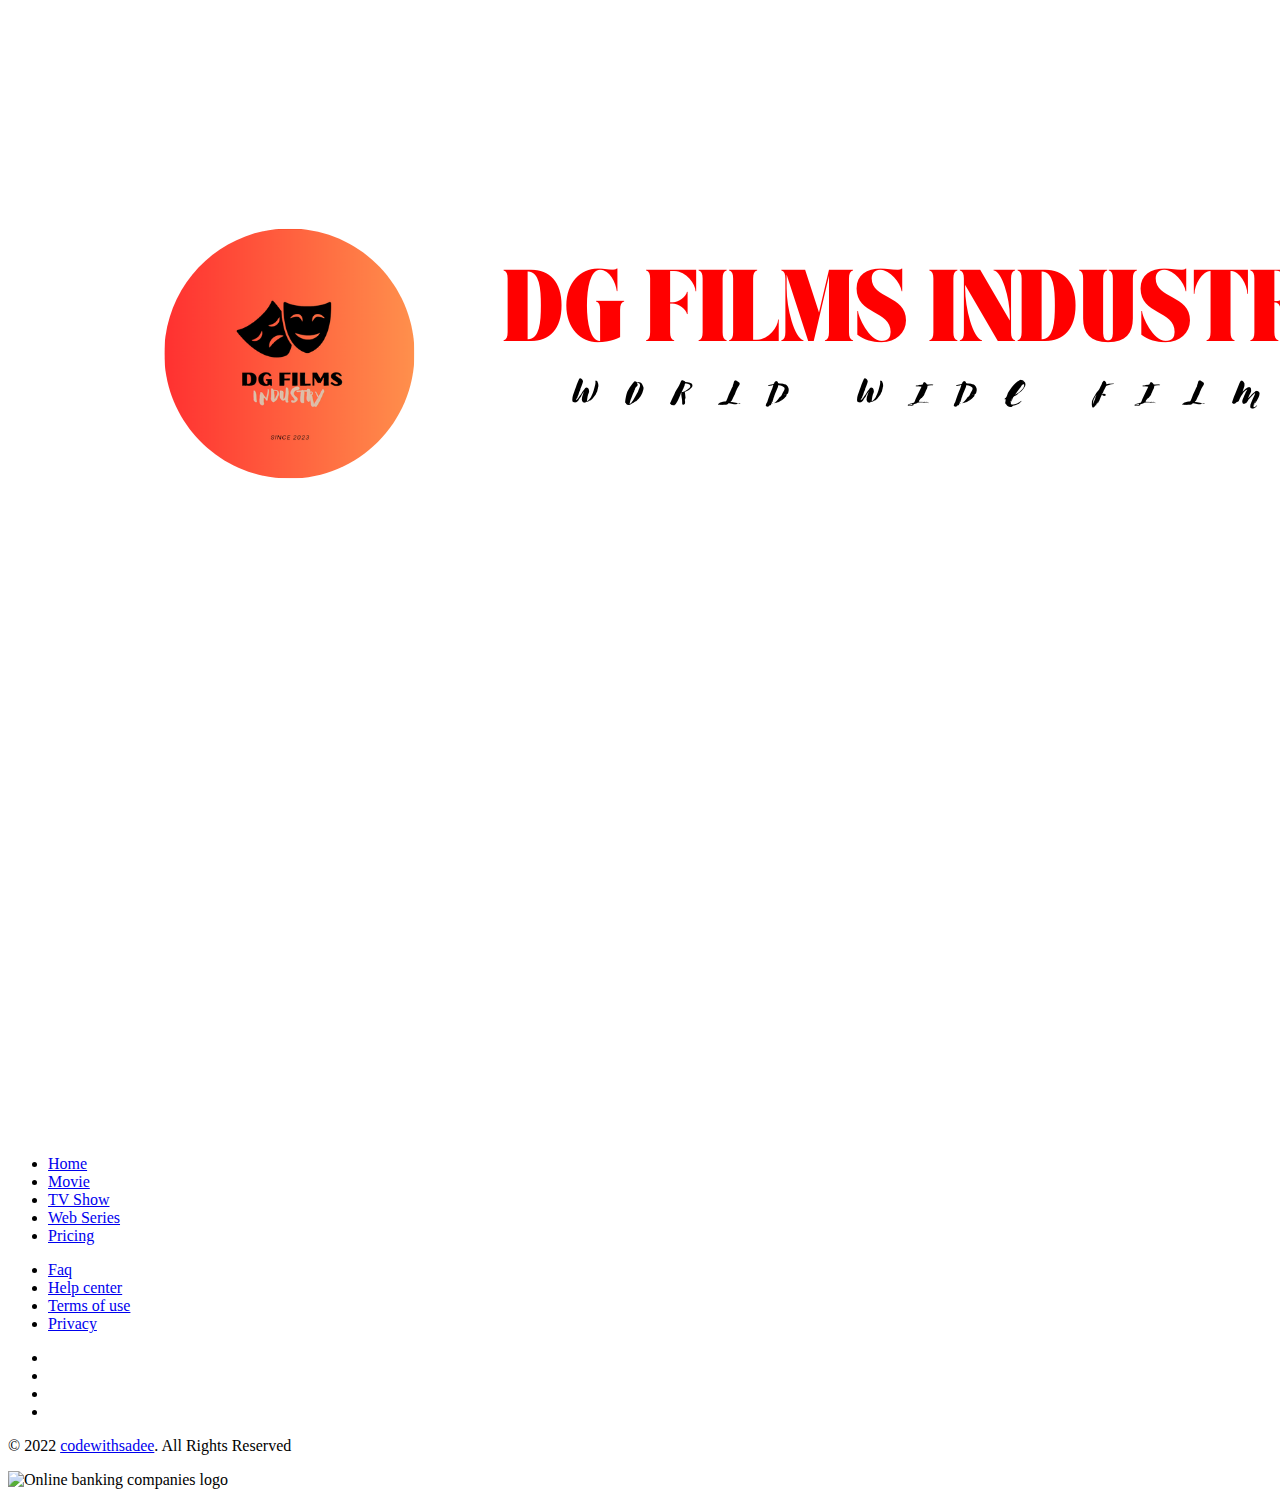
==== commit 206a61be: "add" ====
--- a/filmlane-master/index.html
+++ b/filmlane-master/index.html
@@ -37,7 +37,7 @@
       <div class="overlay" data-overlay></div>
 
       <a href="./index.html" class="logo">
-        <img src="./assets/images/DGF Industry.svg" alt="Filmlane logo">
+        <img src="./assets/images/DGF D.svg" alt="Filmlane logo" width="300PX" height="300px">
       </a>
 
       <div class="header-actions">
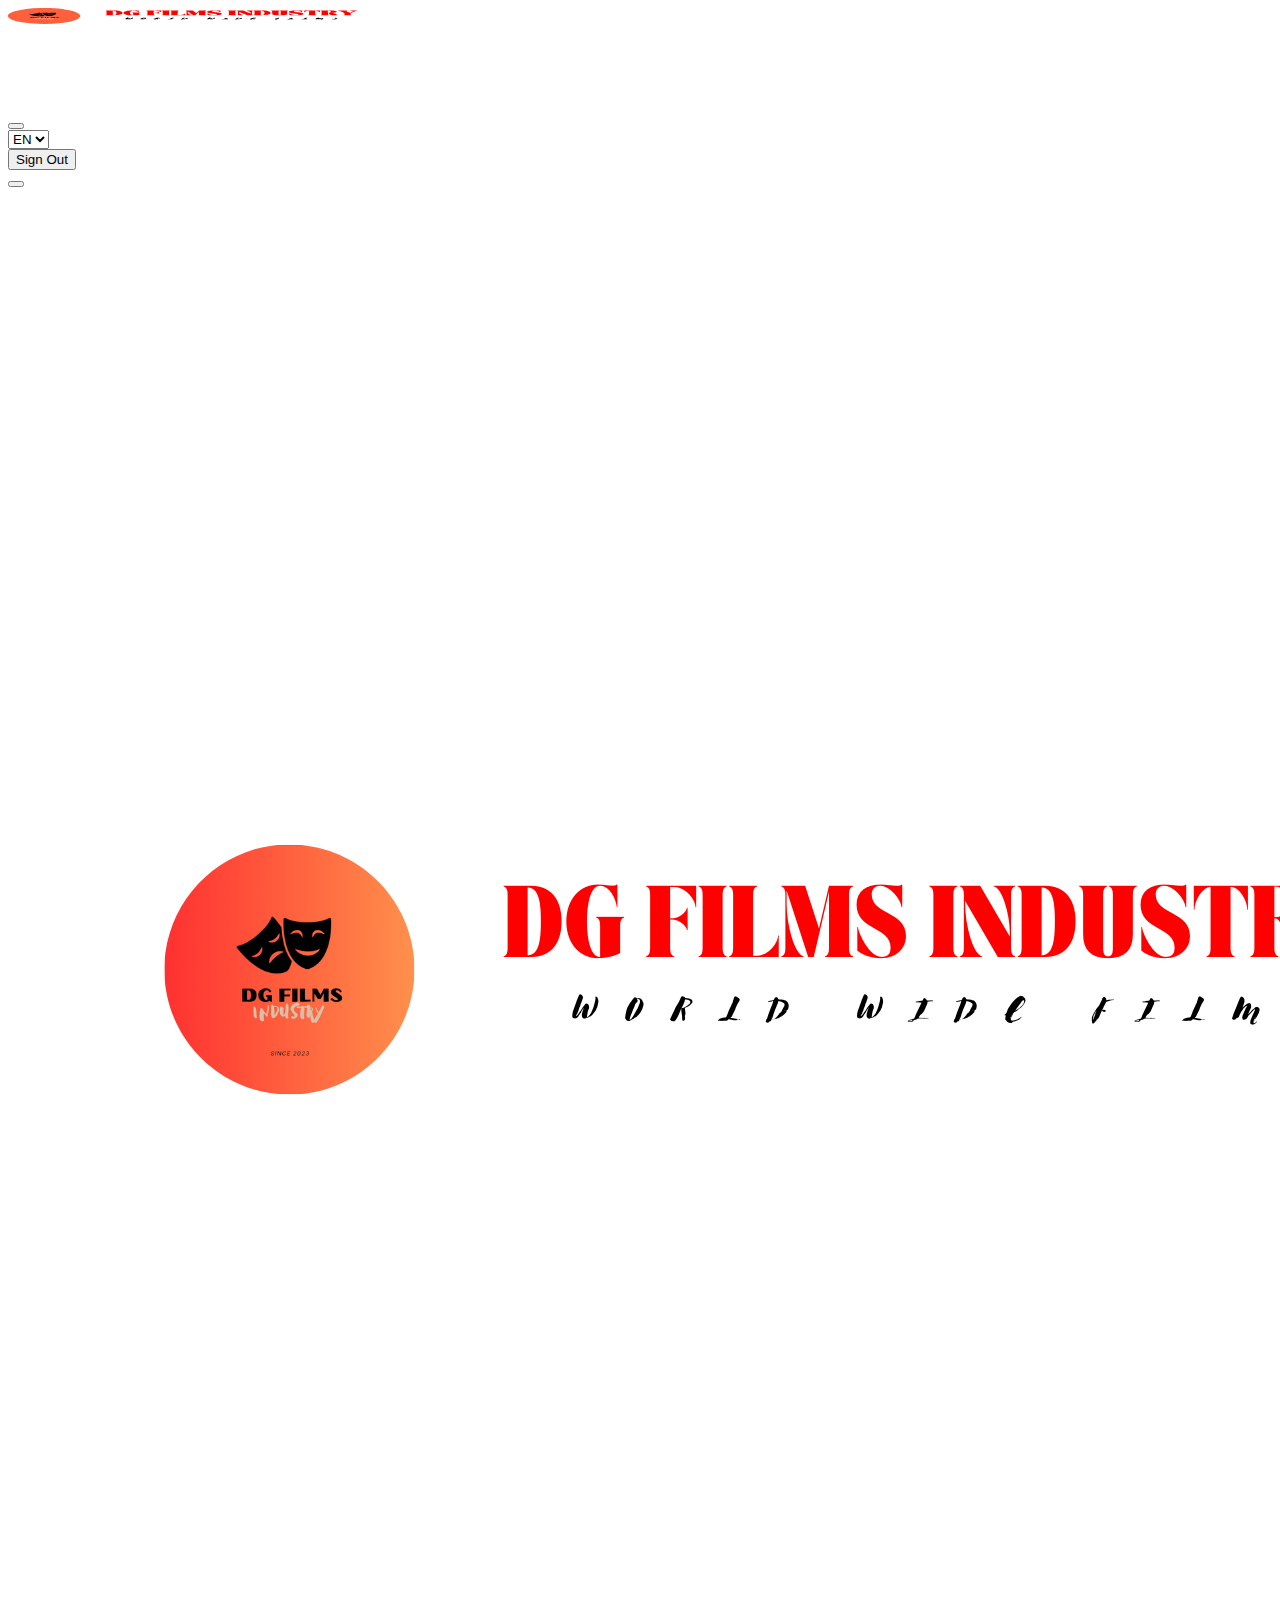
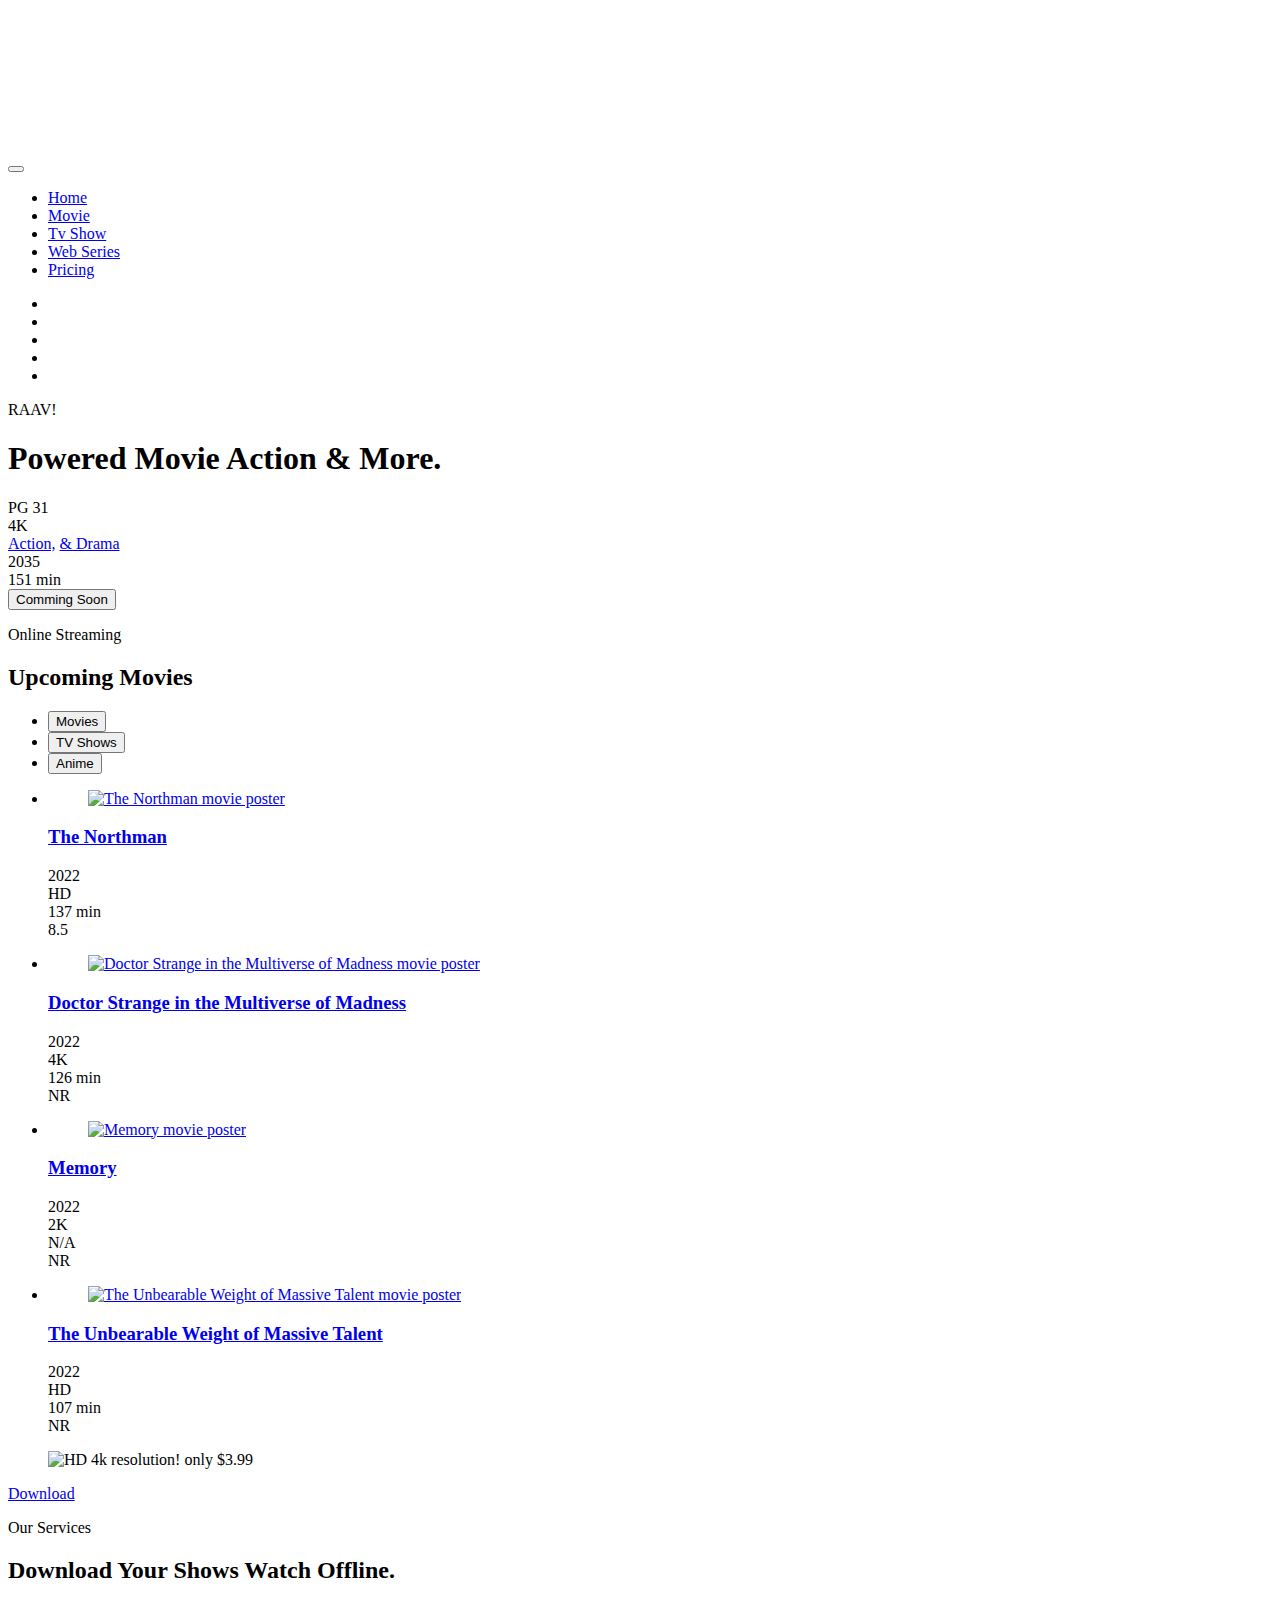
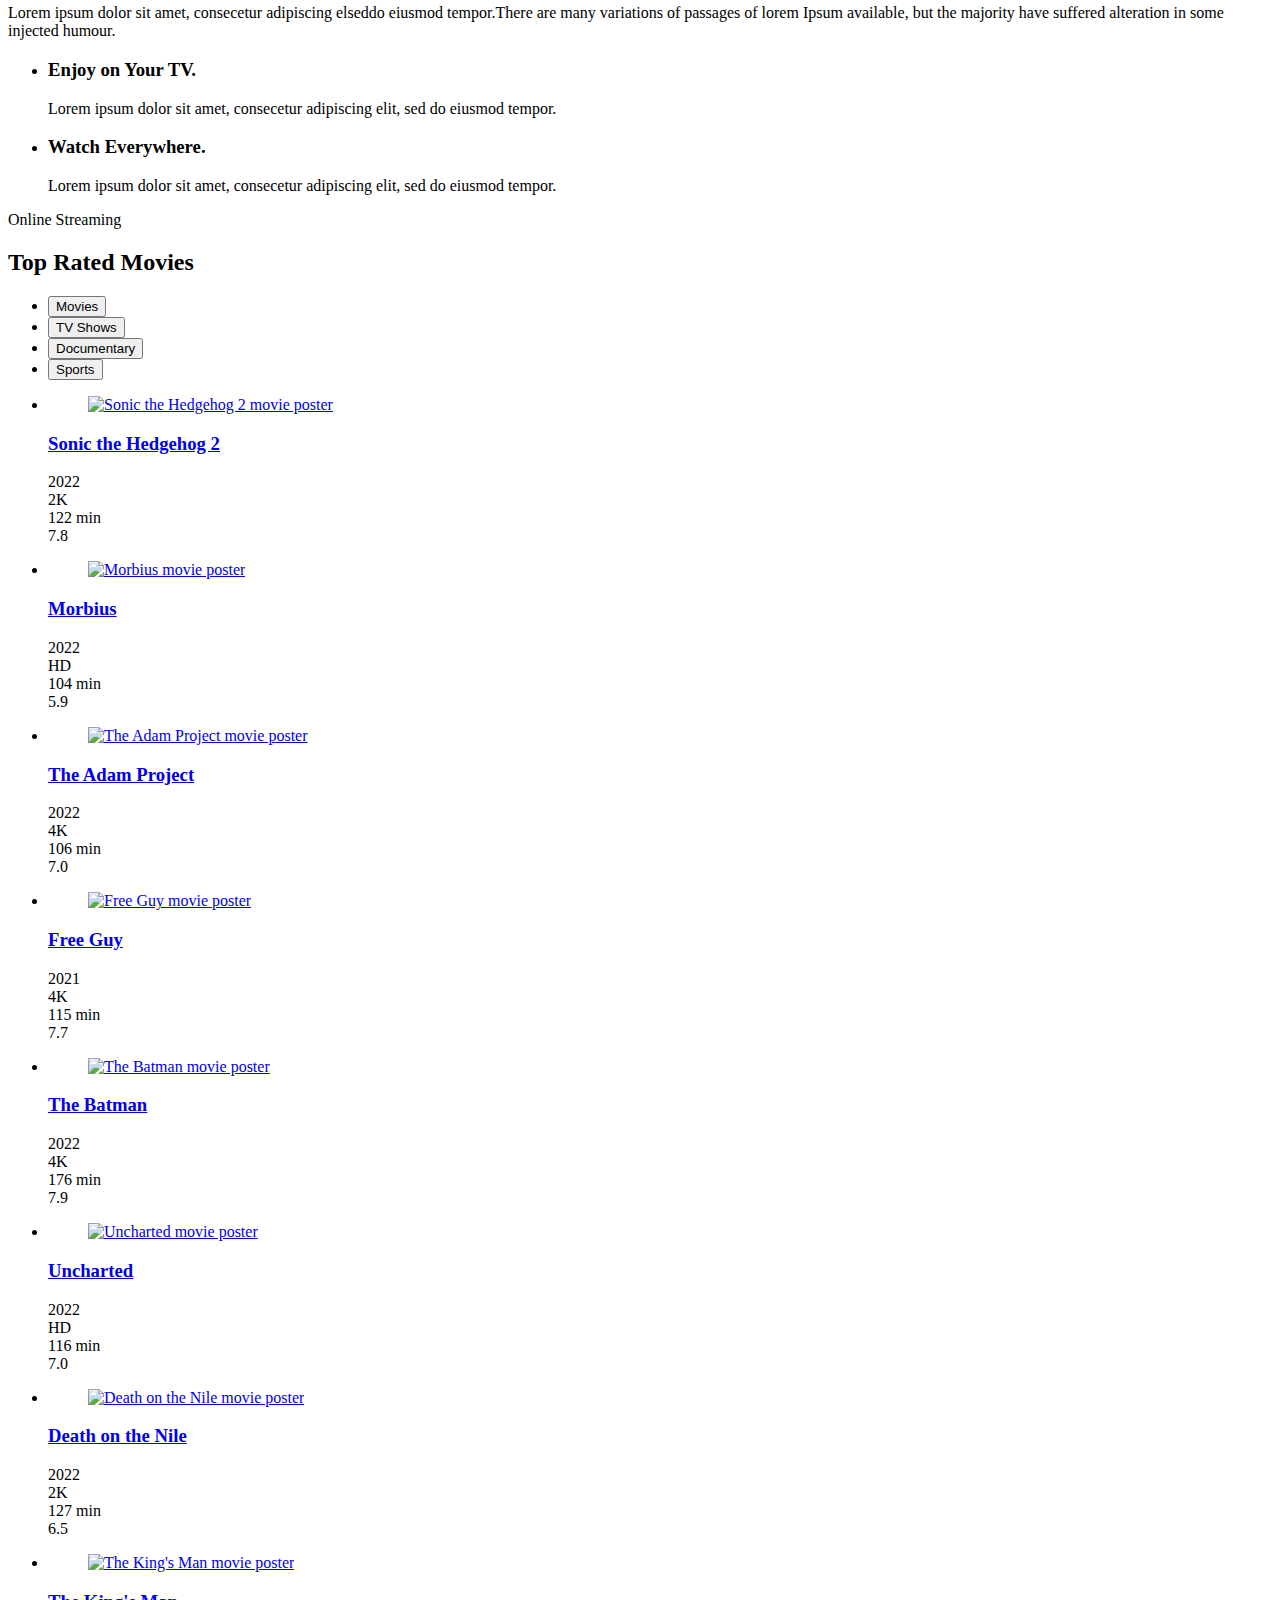
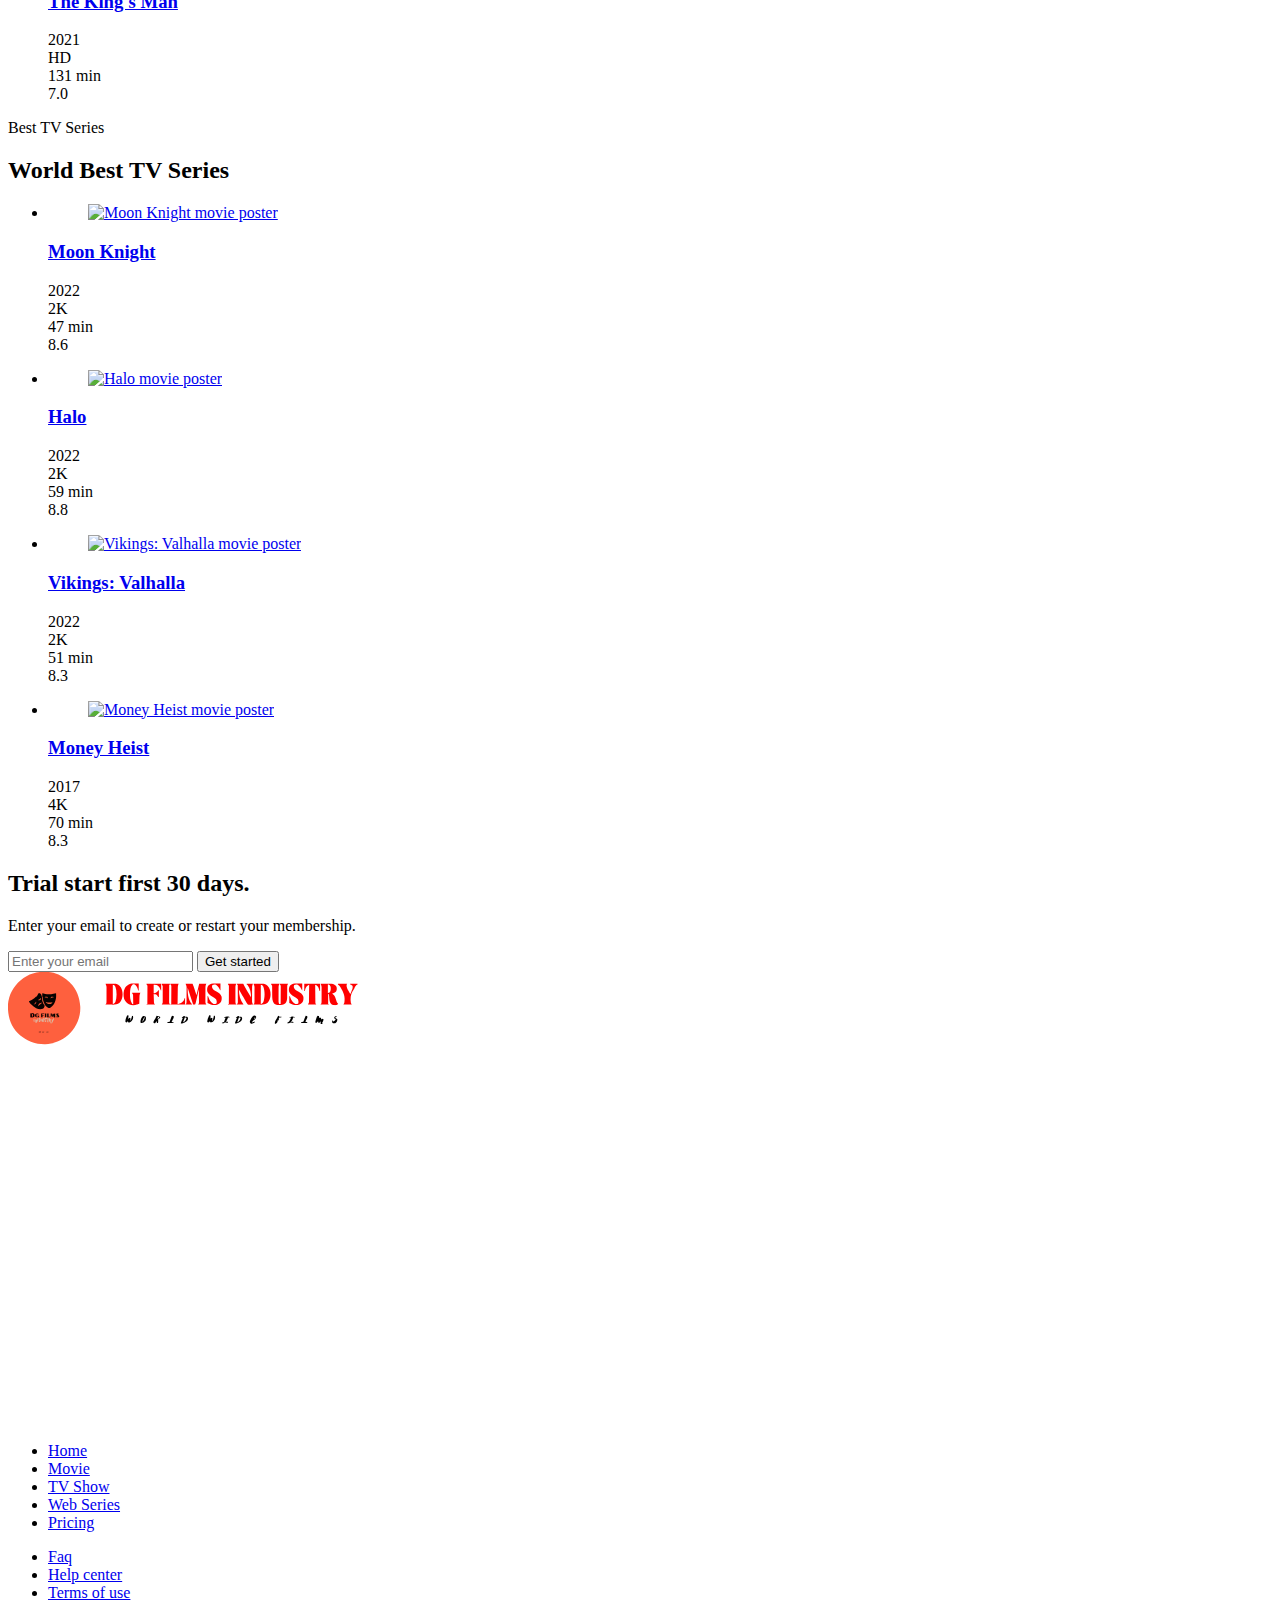
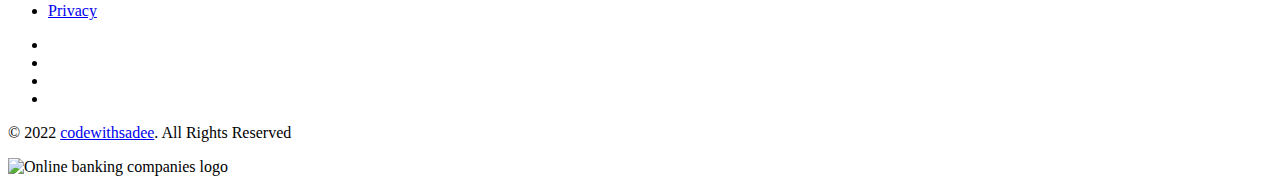
==== commit 7dbcd274: "add" ====
--- a/filmlane-master/index.html
+++ b/filmlane-master/index.html
@@ -37,7 +37,7 @@
       <div class="overlay" data-overlay></div>
 
       <a href="./index.html" class="logo">
-        <img src="./assets/images/DGF D.svg" alt="Filmlane logo" width="300PX" height="300px">
+        <img src="./assets/images/DGF D.svg" alt="Filmlane logo" width="450PX" height="100px">
       </a>
 
       <div class="header-actions">
@@ -1022,7 +1022,7 @@
         <div class="footer-brand-wrapper">
 
           <a href="./index.html" class="logo">
-            <img src="./assets/images/project-logo.png" alt="Filmlane logo">
+            <img src="./assets/images/DGF D.svg" alt="Filmlane logo" width="450px">
           </a>
 
           <ul class="footer-list">
